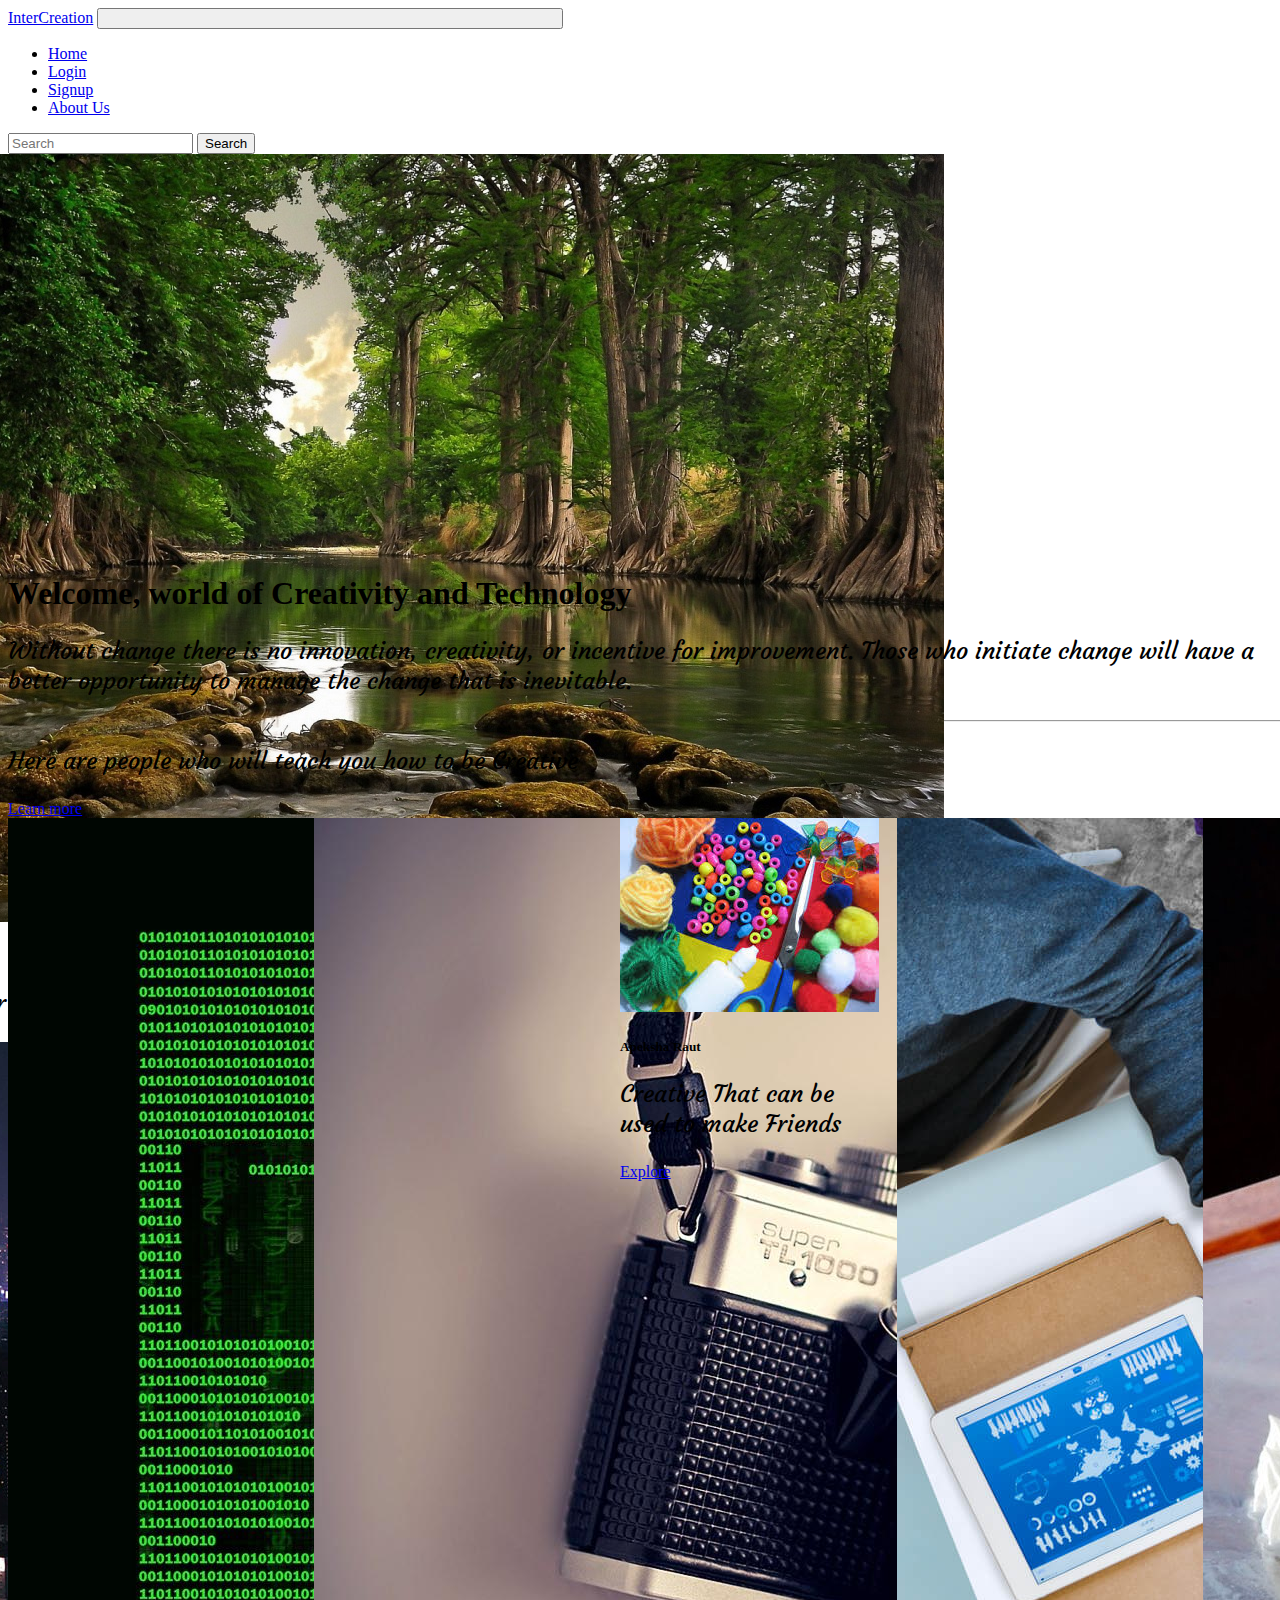
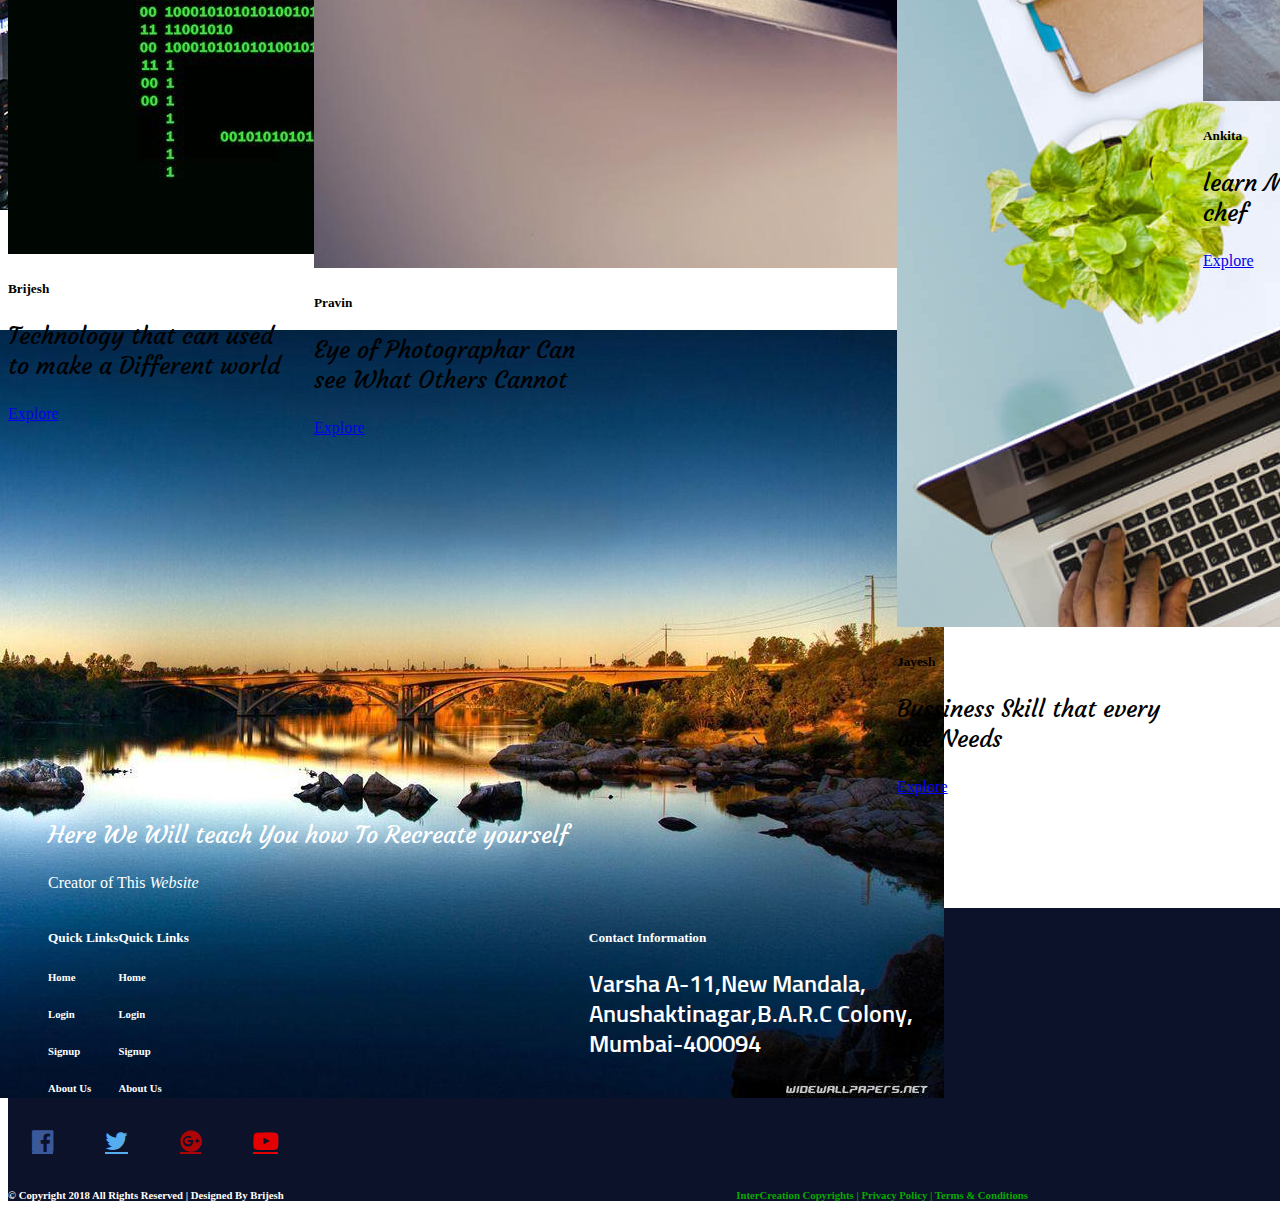
==== index.html @ 2350da5b "img" ====
<!DOCTYPE html>
<html lang="en" dir="ltr">
  <head>
    <title>InterCreation</title>
    <link rel="stylesheet" href="https://stackpath.bootstrapcdn.com/bootstrap/4.1.1/css/bootstrap.min.css" integrity="sha384-WskhaSGFgHYWDcbwN70/dfYBj47jz9qbsMId/iRN3ewGhXQFZCSftd1LZCfmhktB" crossorigin="anonymous">
    <link rel="stylesheet" href="https://cdnjs.cloudflare.com/ajax/libs/font-awesome/4.7.0/css/font-awesome.min.css">
    <link href="https://fonts.googleapis.com/css?family=Sunflower:300" rel="stylesheet">
    <link rel="stylesheet" type="text/css" href="style.css">
    <link rel="stylesheet" type="text/css" href="try.css">
    <link href="https://fonts.googleapis.com/css?family=Courgette" rel="stylesheet"> 
  </head>
  <body>
    <nav class="navbar navbar-expand-lg navbar-dark bg-dark animated slideInRight">
  <a class="navbar-brand" href="index.html">InterCreation</a>
  <button class="navbar-toggler" type="button" data-toggle="collapse" data-target="#navbarSupportedContent" aria-controls="navbarSupportedContent" aria-expanded="false" aria-label="Toggle navigation">
    <span class="navbar-toggler-icon"></span>
  </button>

  <div class="collapse navbar-collapse" id="navbarSupportedContent">
    <ul class="navbar-nav mr-auto">
      <li class="nav-item active">
        <a class="nav-link" href="index.html">Home <span class="sr-only">(current)</span></a>
      </li>
      <li class="nav-item">
        <a class="nav-link" href="login.html">Login</a>
      </li>
      <li class="nav-item">
        <a class="nav-link" href="Signup.html">Signup</a>
      </li>
      <li class="nav-item">
        <a class="nav-link" href="about.html">About Us</a>
      </li>
    </ul>
    <form class="form-inline my-2 my-lg-0">
      <input class="form-control mr-sm-2" type="search" placeholder="Search" aria-label="Search">
      <button class="btn btn-outline-success my-2 my-sm-0" type="submit">Search</button>
    </form>
  </div>
</nav>
<div id="carouselExampleIndicators" class="carousel slide" data-ride="carousel">
  <ol class="carousel-indicators">
    <li data-target="#carouselExampleIndicators" data-slide-to="0" class="active"></li>
    <li data-target="#carouselExampleIndicators" data-slide-to="1"></li>
    <li data-target="#carouselExampleIndicators" data-slide-to="2"></li>
  </ol>
   <div class="carousel-inner">
      <div class="carousel-item active">
        <img class="d-block w-100" src="hi.jpg" alt="First slide" />
        <div class="carousel-caption d-none d-md-block">
          <h5>"Creativity and Inventions"</h5>
          <p>To Live a Creative life We Must lose Fear of of being Wrong</p>
        </div>
      </div>
      <div class="carousel-item">
        <img class="d-block w-100" src="best.jpg" alt="Second slide" />
        <div class="carousel-caption d-none d-md-block">
          <h5>Photography</h5>
          <p>Photography is Beauty of Life Captured</p>
        </div>
      </div>
      <div class="carousel-item">
        <img class="d-block w-100" src="N.jpg" alt="Third slide" />
        <div class="carousel-caption d-none d-md-block">
          <h5>Technology</h5>
          <p>Creativity is intelligence have Fun</p>
        </div>
      </div>
    </div>
  <a class="carousel-control-prev" href="#carouselExampleIndicators" role="button" data-slide="prev">
    <span class="carousel-control-prev-icon" aria-hidden="true"></span>
    <span class="sr-only">Previous</span>
  </a>
  <a class="carousel-control-next" href="#carouselExampleIndicators" role="button" data-slide="next">
    <span class="carousel-control-next-icon" aria-hidden="true"></span>
    <span class="sr-only">Next</span>
  </a>
</div>
<div class="jumbotron animated fadeInUp">
  <h1 class="display-4">Welcome, world of Creativity and Technology</h1>
  <p class="lead">Without change there is no innovation, creativity, or incentive for improvement. Those who initiate change will have a better opportunity to manage the change that is inevitable.</p>
  <hr class="my-4">
  <p>Here are people who will teach you how to be Creative</p>
  <a class="btn btn-primary btn-lg" href="#" role="button">Learn more</a>
</div>
<div class="container">
<div class="card animated zoomIn" style="width: 18rem;">
  <img class="card-img-top" src="hack.jpg" alt="Card image cap">
  <div class="card-body">
    <h5 class="card-title">Brijesh</h5>
    <p class="card-text">Technology that can used to make a Different world</p>
    <a href="#" class="btn btn-primary">Explore</a>
  </div>
</div>
<div class="card animated zoomIn" style="width: 18rem;margin-left: 18px;">
  <img class="card-img-top" src="photo.jpg" alt="Card image cap">
  <div class="card-body">
    <h5 class="card-title">Pravin</h5>
    <p class="card-text">Eye of Photographar Can see What Others Cannot</p>
    <a href="#" class="btn btn-primary">Explore</a>
  </div>
</div>
<div class="card animated zoomIn" style="width: 18rem;margin-left: 18px;">
  <img class="card-img-top" src="carft.jpg" alt="Card image cap">
  <div class="card-body">
    <h5 class="card-title">Apeksha Raut</h5>
    <p class="card-text">Creative That can be used to make Friends</p>
    <a href="#" class="btn btn-primary">Explore</a>
  </div>
</div>
<div class="card animated zoomIn" style="width: 18rem;margin-left: 18px;">
  <img class="card-img-top" src="bus.jpg" alt="Card image cap">
  <div class="card-body">
    <h5 class="card-title">Jayesh</h5>
    <p class="card-text">Bussiness Skill that every one Needs</p>
    <a href="#" class="btn btn-primary">Explore</a>
  </div>
</div>
<div class="card animated zoomIn" style="width: 18rem;margin-left: 18px;">
  <img class="card-img-top" src="cake.jpg" alt="Card image cap">
  <div class="card-body">
    <h5 class="card-title">Ankita</h5>
    <p class="card-text">learn Making With Our chef</p>
    <a href="#" class="btn btn-primary">Explore</a>
  </div>
</div>
</div>
<blockquote class="blockquote text-right">
  <p class="mb-0">Here We Will teach You how To Recreate yourself</p>
  <footer class="blockquote-footer" style="color: white">Creator of This <cite title="Source Title">Website</cite></footer>
</blockquote>
<footer>
<div class="card text-center">
  <div class="bottom">
  <div class="card-body">
    <h5 class="card-title">Quick Links</h5>
    <h6 class="card-text">Home</h6>
    <h6 class="card-text">Login</h6>
    <h6 class="card-text">Signup</h6>
    <h6 class="card-text">About Us</h6>
  </div>
  <div class="card-body" style="padding-right: 400px;">
    <h5 class="card-title">Quick Links</h5>
    <h6 class="card-text">Home</h6>
    <h6 class="card-text">Login</h6>
    <h6 class="card-text">Signup</h6>
    <h6 class="card-text">About Us</h6>
  </div>
  <div class="card-body" style="color: white;">
    <h5 class="card-title">Contact Information</h5>
    <p class="contact" style="font-family: 'Sunflower', sans-serif;">Varsha A-11,New Mandala,<br>Anushaktinagar,B.A.R.C Colony,<br>Mumbai-400094</p>
  </div>
</div>
  <div class="card-footer">
    <a href="#" class="fa fa-facebook-official"></a>
	<a href="#" class="fa fa-twitter"></a>
	<a href="#" class="fa fa-google-plus-official"></a>
	<a href="#" class="fa fa-youtube-play"></a>
	<h6 style="color: white;">&copy; Copyright 2018 All Rights Reserved | Designed By Brijesh <span>InterCreation Copyrights | Privacy Policy | Terms & Conditions</span></h6>
  </div>
</div>
</footer>
    <script src="https://code.jquery.com/jquery-3.3.1.slim.min.js" integrity="sha384-q8i/X+965DzO0rT7abK41JStQIAqVgRVzpbzo5smXKp4YfRvH+8abtTE1Pi6jizo" crossorigin="anonymous"></script>
    <script src="https://cdnjs.cloudflare.com/ajax/libs/popper.js/1.14.3/umd/popper.min.js" integrity="sha384-ZMP7rVo3mIykV+2+9J3UJ46jBk0WLaUAdn689aCwoqbBJiSnjAK/l8WvCWPIPm49" crossorigin="anonymous"></script>
    <script src="https://stackpath.bootstrapcdn.com/bootstrap/4.1.1/js/bootstrap.min.js" integrity="sha384-smHYKdLADwkXOn1EmN1qk/HfnUcbVRZyYmZ4qpPea6sjB/pTJ0euyQp0Mk8ck+5T" crossorigin="anonymous"></script>
  </body>
</html>
---- style.css ----
body{
	background-image: url(back2.jpg);
	background-size: cover;
	height: 100%;
	width: 100%;
	overflow-x: hidden;
}
#navbar{
	transition: 
}
#div{
	display: inline-block;
}
.carousel {
	display: flex;
	justify-content: center;
	width: 1366px;
  	height:400px;
}
@media only screen and (min-width : 1200px) {
  .carousel-caption
  {
    top: 33%;
  }
}
p{
	font-size: 150%;
	font-family: 'Courgette', cursive;
}
.center-block {
  margin: auto;
  display: block;
}
#hole{
	display: flex;
	justify-content: center;
	margin-bottom: 50px;
}
.container{
	display: flex;
  margin-right: 150px;
}

.whole{
	display: flex;
	justify-content: center;
	margin-right: 16px;
	margin-top: 100px;
  	margin-bottom: 30px;
}
blockquote{
	color: white;
	margin-top: 20px;
}
.text-center{
    background-color: #0B122A;
}
.bottom{
    color: white;
    display: flex;
    padding-left: 40px;
}
footer.card-body{
    color: white;
    text-align: left;
}
p.contact{
  font-family: 'Sunflower', sans-serif;
}
.fa{
    padding: 10px 24px;
    font-size: 25px;
    border-radius: 50%;
    transition: all;
}
.fa:hover{
    transform: scale(1.1);
}
.fa-facebook-official {
    color: #3B5998;
    
}
.fa-google-plus-official{
    color: #AD0505;
    
}
.fa-youtube-play{
    color: #E40000;
}

/* Twitter */
.fa-twitter {
    color: #55ACEE;
}
span{
    padding-left: 450px;
    text-align: right;
    color: #08A800;
}
---- try.css ----
@charset "UTF-8";

/*!
 * animate.css -http://daneden.me/animate
 * Version - 3.6.0
 * Licensed under the MIT license - http://opensource.org/licenses/MIT
 *
 * Copyright (c) 2018 Daniel Eden
 */

.animated {
  -webkit-animation-duration: 1s;
  animation-duration: 1s;
  -webkit-animation-fill-mode: both;
  animation-fill-mode: both;
}

.animated.infinite {
  -webkit-animation-iteration-count: infinite;
  animation-iteration-count: infinite;
}

@-webkit-keyframes bounce {
  from,
  20%,
  53%,
  80%,
  to {
    -webkit-animation-timing-function: cubic-bezier(0.215, 0.61, 0.355, 1);
    animation-timing-function: cubic-bezier(0.215, 0.61, 0.355, 1);
    -webkit-transform: translate3d(0, 0, 0);
    transform: translate3d(0, 0, 0);
  }

  40%,
  43% {
    -webkit-animation-timing-function: cubic-bezier(0.755, 0.05, 0.855, 0.06);
    animation-timing-function: cubic-bezier(0.755, 0.05, 0.855, 0.06);
    -webkit-transform: translate3d(0, -30px, 0);
    transform: translate3d(0, -30px, 0);
  }

  70% {
    -webkit-animation-timing-function: cubic-bezier(0.755, 0.05, 0.855, 0.06);
    animation-timing-function: cubic-bezier(0.755, 0.05, 0.855, 0.06);
    -webkit-transform: translate3d(0, -15px, 0);
    transform: translate3d(0, -15px, 0);
  }

  90% {
    -webkit-transform: translate3d(0, -4px, 0);
    transform: translate3d(0, -4px, 0);
  }
}

@keyframes bounce {
  from,
  20%,
  53%,
  80%,
  to {
    -webkit-animation-timing-function: cubic-bezier(0.215, 0.61, 0.355, 1);
    animation-timing-function: cubic-bezier(0.215, 0.61, 0.355, 1);
    -webkit-transform: translate3d(0, 0, 0);
    transform: translate3d(0, 0, 0);
  }

  40%,
  43% {
    -webkit-animation-timing-function: cubic-bezier(0.755, 0.05, 0.855, 0.06);
    animation-timing-function: cubic-bezier(0.755, 0.05, 0.855, 0.06);
    -webkit-transform: translate3d(0, -30px, 0);
    transform: translate3d(0, -30px, 0);
  }

  70% {
    -webkit-animation-timing-function: cubic-bezier(0.755, 0.05, 0.855, 0.06);
    animation-timing-function: cubic-bezier(0.755, 0.05, 0.855, 0.06);
    -webkit-transform: translate3d(0, -15px, 0);
    transform: translate3d(0, -15px, 0);
  }

  90% {
    -webkit-transform: translate3d(0, -4px, 0);
    transform: translate3d(0, -4px, 0);
  }
}

.bounce {
  -webkit-animation-name: bounce;
  animation-name: bounce;
  -webkit-transform-origin: center bottom;
  transform-origin: center bottom;
}

@-webkit-keyframes flash {
  from,
  50%,
  to {
    opacity: 1;
  }

  25%,
  75% {
    opacity: 0;
  }
}

@keyframes flash {
  from,
  50%,
  to {
    opacity: 1;
  }

  25%,
  75% {
    opacity: 0;
  }
}

.flash {
  -webkit-animation-name: flash;
  animation-name: flash;
}

/* originally authored by Nick Pettit - https://github.com/nickpettit/glide */

@-webkit-keyframes pulse {
  from {
    -webkit-transform: scale3d(1, 1, 1);
    transform: scale3d(1, 1, 1);
  }

  50% {
    -webkit-transform: scale3d(1.05, 1.05, 1.05);
    transform: scale3d(1.05, 1.05, 1.05);
  }

  to {
    -webkit-transform: scale3d(1, 1, 1);
    transform: scale3d(1, 1, 1);
  }
}

@keyframes pulse {
  from {
    -webkit-transform: scale3d(1, 1, 1);
    transform: scale3d(1, 1, 1);
  }

  50% {
    -webkit-transform: scale3d(1.05, 1.05, 1.05);
    transform: scale3d(1.05, 1.05, 1.05);
  }

  to {
    -webkit-transform: scale3d(1, 1, 1);
    transform: scale3d(1, 1, 1);
  }
}

.pulse {
  -webkit-animation-name: pulse;
  animation-name: pulse;
}

@-webkit-keyframes rubberBand {
  from {
    -webkit-transform: scale3d(1, 1, 1);
    transform: scale3d(1, 1, 1);
  }

  30% {
    -webkit-transform: scale3d(1.25, 0.75, 1);
    transform: scale3d(1.25, 0.75, 1);
  }

  40% {
    -webkit-transform: scale3d(0.75, 1.25, 1);
    transform: scale3d(0.75, 1.25, 1);
  }

  50% {
    -webkit-transform: scale3d(1.15, 0.85, 1);
    transform: scale3d(1.15, 0.85, 1);
  }

  65% {
    -webkit-transform: scale3d(0.95, 1.05, 1);
    transform: scale3d(0.95, 1.05, 1);
  }

  75% {
    -webkit-transform: scale3d(1.05, 0.95, 1);
    transform: scale3d(1.05, 0.95, 1);
  }

  to {
    -webkit-transform: scale3d(1, 1, 1);
    transform: scale3d(1, 1, 1);
  }
}

@keyframes rubberBand {
  from {
    -webkit-transform: scale3d(1, 1, 1);
    transform: scale3d(1, 1, 1);
  }

  30% {
    -webkit-transform: scale3d(1.25, 0.75, 1);
    transform: scale3d(1.25, 0.75, 1);
  }

  40% {
    -webkit-transform: scale3d(0.75, 1.25, 1);
    transform: scale3d(0.75, 1.25, 1);
  }

  50% {
    -webkit-transform: scale3d(1.15, 0.85, 1);
    transform: scale3d(1.15, 0.85, 1);
  }

  65% {
    -webkit-transform: scale3d(0.95, 1.05, 1);
    transform: scale3d(0.95, 1.05, 1);
  }

  75% {
    -webkit-transform: scale3d(1.05, 0.95, 1);
    transform: scale3d(1.05, 0.95, 1);
  }

  to {
    -webkit-transform: scale3d(1, 1, 1);
    transform: scale3d(1, 1, 1);
  }
}

.rubberBand {
  -webkit-animation-name: rubberBand;
  animation-name: rubberBand;
}

@-webkit-keyframes shake {
  from,
  to {
    -webkit-transform: translate3d(0, 0, 0);
    transform: translate3d(0, 0, 0);
  }

  10%,
  30%,
  50%,
  70%,
  90% {
    -webkit-transform: translate3d(-10px, 0, 0);
    transform: translate3d(-10px, 0, 0);
  }

  20%,
  40%,
  60%,
  80% {
    -webkit-transform: translate3d(10px, 0, 0);
    transform: translate3d(10px, 0, 0);
  }
}

@keyframes shake {
  from,
  to {
    -webkit-transform: translate3d(0, 0, 0);
    transform: translate3d(0, 0, 0);
  }

  10%,
  30%,
  50%,
  70%,
  90% {
    -webkit-transform: translate3d(-10px, 0, 0);
    transform: translate3d(-10px, 0, 0);
  }

  20%,
  40%,
  60%,
  80% {
    -webkit-transform: translate3d(10px, 0, 0);
    transform: translate3d(10px, 0, 0);
  }
}

.shake {
  -webkit-animation-name: shake;
  animation-name: shake;
}

@-webkit-keyframes headShake {
  0% {
    -webkit-transform: translateX(0);
    transform: translateX(0);
  }

  6.5% {
    -webkit-transform: translateX(-6px) rotateY(-9deg);
    transform: translateX(-6px) rotateY(-9deg);
  }

  18.5% {
    -webkit-transform: translateX(5px) rotateY(7deg);
    transform: translateX(5px) rotateY(7deg);
  }

  31.5% {
    -webkit-transform: translateX(-3px) rotateY(-5deg);
    transform: translateX(-3px) rotateY(-5deg);
  }

  43.5% {
    -webkit-transform: translateX(2px) rotateY(3deg);
    transform: translateX(2px) rotateY(3deg);
  }

  50% {
    -webkit-transform: translateX(0);
    transform: translateX(0);
  }
}

@keyframes headShake {
  0% {
    -webkit-transform: translateX(0);
    transform: translateX(0);
  }

  6.5% {
    -webkit-transform: translateX(-6px) rotateY(-9deg);
    transform: translateX(-6px) rotateY(-9deg);
  }

  18.5% {
    -webkit-transform: translateX(5px) rotateY(7deg);
    transform: translateX(5px) rotateY(7deg);
  }

  31.5% {
    -webkit-transform: translateX(-3px) rotateY(-5deg);
    transform: translateX(-3px) rotateY(-5deg);
  }

  43.5% {
    -webkit-transform: translateX(2px) rotateY(3deg);
    transform: translateX(2px) rotateY(3deg);
  }

  50% {
    -webkit-transform: translateX(0);
    transform: translateX(0);
  }
}

.headShake {
  -webkit-animation-timing-function: ease-in-out;
  animation-timing-function: ease-in-out;
  -webkit-animation-name: headShake;
  animation-name: headShake;
}

@-webkit-keyframes swing {
  20% {
    -webkit-transform: rotate3d(0, 0, 1, 15deg);
    transform: rotate3d(0, 0, 1, 15deg);
  }

  40% {
    -webkit-transform: rotate3d(0, 0, 1, -10deg);
    transform: rotate3d(0, 0, 1, -10deg);
  }

  60% {
    -webkit-transform: rotate3d(0, 0, 1, 5deg);
    transform: rotate3d(0, 0, 1, 5deg);
  }

  80% {
    -webkit-transform: rotate3d(0, 0, 1, -5deg);
    transform: rotate3d(0, 0, 1, -5deg);
  }

  to {
    -webkit-transform: rotate3d(0, 0, 1, 0deg);
    transform: rotate3d(0, 0, 1, 0deg);
  }
}

@keyframes swing {
  20% {
    -webkit-transform: rotate3d(0, 0, 1, 15deg);
    transform: rotate3d(0, 0, 1, 15deg);
  }

  40% {
    -webkit-transform: rotate3d(0, 0, 1, -10deg);
    transform: rotate3d(0, 0, 1, -10deg);
  }

  60% {
    -webkit-transform: rotate3d(0, 0, 1, 5deg);
    transform: rotate3d(0, 0, 1, 5deg);
  }

  80% {
    -webkit-transform: rotate3d(0, 0, 1, -5deg);
    transform: rotate3d(0, 0, 1, -5deg);
  }

  to {
    -webkit-transform: rotate3d(0, 0, 1, 0deg);
    transform: rotate3d(0, 0, 1, 0deg);
  }
}

.swing {
  -webkit-transform-origin: top center;
  transform-origin: top center;
  -webkit-animation-name: swing;
  animation-name: swing;
}

@-webkit-keyframes tada {
  from {
    -webkit-transform: scale3d(1, 1, 1);
    transform: scale3d(1, 1, 1);
  }

  10%,
  20% {
    -webkit-transform: scale3d(0.9, 0.9, 0.9) rotate3d(0, 0, 1, -3deg);
    transform: scale3d(0.9, 0.9, 0.9) rotate3d(0, 0, 1, -3deg);
  }

  30%,
  50%,
  70%,
  90% {
    -webkit-transform: scale3d(1.1, 1.1, 1.1) rotate3d(0, 0, 1, 3deg);
    transform: scale3d(1.1, 1.1, 1.1) rotate3d(0, 0, 1, 3deg);
  }

  40%,
  60%,
  80% {
    -webkit-transform: scale3d(1.1, 1.1, 1.1) rotate3d(0, 0, 1, -3deg);
    transform: scale3d(1.1, 1.1, 1.1) rotate3d(0, 0, 1, -3deg);
  }

  to {
    -webkit-transform: scale3d(1, 1, 1);
    transform: scale3d(1, 1, 1);
  }
}

@keyframes tada {
  from {
    -webkit-transform: scale3d(1, 1, 1);
    transform: scale3d(1, 1, 1);
  }

  10%,
  20% {
    -webkit-transform: scale3d(0.9, 0.9, 0.9) rotate3d(0, 0, 1, -3deg);
    transform: scale3d(0.9, 0.9, 0.9) rotate3d(0, 0, 1, -3deg);
  }

  30%,
  50%,
  70%,
  90% {
    -webkit-transform: scale3d(1.1, 1.1, 1.1) rotate3d(0, 0, 1, 3deg);
    transform: scale3d(1.1, 1.1, 1.1) rotate3d(0, 0, 1, 3deg);
  }

  40%,
  60%,
  80% {
    -webkit-transform: scale3d(1.1, 1.1, 1.1) rotate3d(0, 0, 1, -3deg);
    transform: scale3d(1.1, 1.1, 1.1) rotate3d(0, 0, 1, -3deg);
  }

  to {
    -webkit-transform: scale3d(1, 1, 1);
    transform: scale3d(1, 1, 1);
  }
}

.tada {
  -webkit-animation-name: tada;
  animation-name: tada;
}

/* originally authored by Nick Pettit - https://github.com/nickpettit/glide */

@-webkit-keyframes wobble {
  from {
    -webkit-transform: translate3d(0, 0, 0);
    transform: translate3d(0, 0, 0);
  }

  15% {
    -webkit-transform: translate3d(-25%, 0, 0) rotate3d(0, 0, 1, -5deg);
    transform: translate3d(-25%, 0, 0) rotate3d(0, 0, 1, -5deg);
  }

  30% {
    -webkit-transform: translate3d(20%, 0, 0) rotate3d(0, 0, 1, 3deg);
    transform: translate3d(20%, 0, 0) rotate3d(0, 0, 1, 3deg);
  }

  45% {
    -webkit-transform: translate3d(-15%, 0, 0) rotate3d(0, 0, 1, -3deg);
    transform: translate3d(-15%, 0, 0) rotate3d(0, 0, 1, -3deg);
  }

  60% {
    -webkit-transform: translate3d(10%, 0, 0) rotate3d(0, 0, 1, 2deg);
    transform: translate3d(10%, 0, 0) rotate3d(0, 0, 1, 2deg);
  }

  75% {
    -webkit-transform: translate3d(-5%, 0, 0) rotate3d(0, 0, 1, -1deg);
    transform: translate3d(-5%, 0, 0) rotate3d(0, 0, 1, -1deg);
  }

  to {
    -webkit-transform: translate3d(0, 0, 0);
    transform: translate3d(0, 0, 0);
  }
}

@keyframes wobble {
  from {
    -webkit-transform: translate3d(0, 0, 0);
    transform: translate3d(0, 0, 0);
  }

  15% {
    -webkit-transform: translate3d(-25%, 0, 0) rotate3d(0, 0, 1, -5deg);
    transform: translate3d(-25%, 0, 0) rotate3d(0, 0, 1, -5deg);
  }

  30% {
    -webkit-transform: translate3d(20%, 0, 0) rotate3d(0, 0, 1, 3deg);
    transform: translate3d(20%, 0, 0) rotate3d(0, 0, 1, 3deg);
  }

  45% {
    -webkit-transform: translate3d(-15%, 0, 0) rotate3d(0, 0, 1, -3deg);
    transform: translate3d(-15%, 0, 0) rotate3d(0, 0, 1, -3deg);
  }

  60% {
    -webkit-transform: translate3d(10%, 0, 0) rotate3d(0, 0, 1, 2deg);
    transform: translate3d(10%, 0, 0) rotate3d(0, 0, 1, 2deg);
  }

  75% {
    -webkit-transform: translate3d(-5%, 0, 0) rotate3d(0, 0, 1, -1deg);
    transform: translate3d(-5%, 0, 0) rotate3d(0, 0, 1, -1deg);
  }

  to {
    -webkit-transform: translate3d(0, 0, 0);
    transform: translate3d(0, 0, 0);
  }
}

.wobble {
  -webkit-animation-name: wobble;
  animation-name: wobble;
}

@-webkit-keyframes jello {
  from,
  11.1%,
  to {
    -webkit-transform: translate3d(0, 0, 0);
    transform: translate3d(0, 0, 0);
  }

  22.2% {
    -webkit-transform: skewX(-12.5deg) skewY(-12.5deg);
    transform: skewX(-12.5deg) skewY(-12.5deg);
  }

  33.3% {
    -webkit-transform: skewX(6.25deg) skewY(6.25deg);
    transform: skewX(6.25deg) skewY(6.25deg);
  }

  44.4% {
    -webkit-transform: skewX(-3.125deg) skewY(-3.125deg);
    transform: skewX(-3.125deg) skewY(-3.125deg);
  }

  55.5% {
    -webkit-transform: skewX(1.5625deg) skewY(1.5625deg);
    transform: skewX(1.5625deg) skewY(1.5625deg);
  }

  66.6% {
    -webkit-transform: skewX(-0.78125deg) skewY(-0.78125deg);
    transform: skewX(-0.78125deg) skewY(-0.78125deg);
  }

  77.7% {
    -webkit-transform: skewX(0.390625deg) skewY(0.390625deg);
    transform: skewX(0.390625deg) skewY(0.390625deg);
  }

  88.8% {
    -webkit-transform: skewX(-0.1953125deg) skewY(-0.1953125deg);
    transform: skewX(-0.1953125deg) skewY(-0.1953125deg);
  }
}

@keyframes jello {
  from,
  11.1%,
  to {
    -webkit-transform: translate3d(0, 0, 0);
    transform: translate3d(0, 0, 0);
  }

  22.2% {
    -webkit-transform: skewX(-12.5deg) skewY(-12.5deg);
    transform: skewX(-12.5deg) skewY(-12.5deg);
  }

  33.3% {
    -webkit-transform: skewX(6.25deg) skewY(6.25deg);
    transform: skewX(6.25deg) skewY(6.25deg);
  }

  44.4% {
    -webkit-transform: skewX(-3.125deg) skewY(-3.125deg);
    transform: skewX(-3.125deg) skewY(-3.125deg);
  }

  55.5% {
    -webkit-transform: skewX(1.5625deg) skewY(1.5625deg);
    transform: skewX(1.5625deg) skewY(1.5625deg);
  }

  66.6% {
    -webkit-transform: skewX(-0.78125deg) skewY(-0.78125deg);
    transform: skewX(-0.78125deg) skewY(-0.78125deg);
  }

  77.7% {
    -webkit-transform: skewX(0.390625deg) skewY(0.390625deg);
    transform: skewX(0.390625deg) skewY(0.390625deg);
  }

  88.8% {
    -webkit-transform: skewX(-0.1953125deg) skewY(-0.1953125deg);
    transform: skewX(-0.1953125deg) skewY(-0.1953125deg);
  }
}

.jello {
  -webkit-animation-name: jello;
  animation-name: jello;
  -webkit-transform-origin: center;
  transform-origin: center;
}

@-webkit-keyframes bounceIn {
  from,
  20%,
  40%,
  60%,
  80%,
  to {
    -webkit-animation-timing-function: cubic-bezier(0.215, 0.61, 0.355, 1);
    animation-timing-function: cubic-bezier(0.215, 0.61, 0.355, 1);
  }

  0% {
    opacity: 0;
    -webkit-transform: scale3d(0.3, 0.3, 0.3);
    transform: scale3d(0.3, 0.3, 0.3);
  }

  20% {
    -webkit-transform: scale3d(1.1, 1.1, 1.1);
    transform: scale3d(1.1, 1.1, 1.1);
  }

  40% {
    -webkit-transform: scale3d(0.9, 0.9, 0.9);
    transform: scale3d(0.9, 0.9, 0.9);
  }

  60% {
    opacity: 1;
    -webkit-transform: scale3d(1.03, 1.03, 1.03);
    transform: scale3d(1.03, 1.03, 1.03);
  }

  80% {
    -webkit-transform: scale3d(0.97, 0.97, 0.97);
    transform: scale3d(0.97, 0.97, 0.97);
  }

  to {
    opacity: 1;
    -webkit-transform: scale3d(1, 1, 1);
    transform: scale3d(1, 1, 1);
  }
}

@keyframes bounceIn {
  from,
  20%,
  40%,
  60%,
  80%,
  to {
    -webkit-animation-timing-function: cubic-bezier(0.215, 0.61, 0.355, 1);
    animation-timing-function: cubic-bezier(0.215, 0.61, 0.355, 1);
  }

  0% {
    opacity: 0;
    -webkit-transform: scale3d(0.3, 0.3, 0.3);
    transform: scale3d(0.3, 0.3, 0.3);
  }

  20% {
    -webkit-transform: scale3d(1.1, 1.1, 1.1);
    transform: scale3d(1.1, 1.1, 1.1);
  }

  40% {
    -webkit-transform: scale3d(0.9, 0.9, 0.9);
    transform: scale3d(0.9, 0.9, 0.9);
  }

  60% {
    opacity: 1;
    -webkit-transform: scale3d(1.03, 1.03, 1.03);
    transform: scale3d(1.03, 1.03, 1.03);
  }

  80% {
    -webkit-transform: scale3d(0.97, 0.97, 0.97);
    transform: scale3d(0.97, 0.97, 0.97);
  }

  to {
    opacity: 1;
    -webkit-transform: scale3d(1, 1, 1);
    transform: scale3d(1, 1, 1);
  }
}

.bounceIn {
  -webkit-animation-duration: 0.75s;
  animation-duration: 0.75s;
  -webkit-animation-name: bounceIn;
  animation-name: bounceIn;
}

@-webkit-keyframes bounceInDown {
  from,
  60%,
  75%,
  90%,
  to {
    -webkit-animation-timing-function: cubic-bezier(0.215, 0.61, 0.355, 1);
    animation-timing-function: cubic-bezier(0.215, 0.61, 0.355, 1);
  }

  0% {
    opacity: 0;
    -webkit-transform: translate3d(0, -3000px, 0);
    transform: translate3d(0, -3000px, 0);
  }

  60% {
    opacity: 1;
    -webkit-transform: translate3d(0, 25px, 0);
    transform: translate3d(0, 25px, 0);
  }

  75% {
    -webkit-transform: translate3d(0, -10px, 0);
    transform: translate3d(0, -10px, 0);
  }

  90% {
    -webkit-transform: translate3d(0, 5px, 0);
    transform: translate3d(0, 5px, 0);
  }

  to {
    -webkit-transform: translate3d(0, 0, 0);
    transform: translate3d(0, 0, 0);
  }
}

@keyframes bounceInDown {
  from,
  60%,
  75%,
  90%,
  to {
    -webkit-animation-timing-function: cubic-bezier(0.215, 0.61, 0.355, 1);
    animation-timing-function: cubic-bezier(0.215, 0.61, 0.355, 1);
  }

  0% {
    opacity: 0;
    -webkit-transform: translate3d(0, -3000px, 0);
    transform: translate3d(0, -3000px, 0);
  }

  60% {
    opacity: 1;
    -webkit-transform: translate3d(0, 25px, 0);
    transform: translate3d(0, 25px, 0);
  }

  75% {
    -webkit-transform: translate3d(0, -10px, 0);
    transform: translate3d(0, -10px, 0);
  }

  90% {
    -webkit-transform: translate3d(0, 5px, 0);
    transform: translate3d(0, 5px, 0);
  }

  to {
    -webkit-transform: translate3d(0, 0, 0);
    transform: translate3d(0, 0, 0);
  }
}

.bounceInDown {
  -webkit-animation-name: bounceInDown;
  animation-name: bounceInDown;
}

@-webkit-keyframes bounceInLeft {
  from,
  60%,
  75%,
  90%,
  to {
    -webkit-animation-timing-function: cubic-bezier(0.215, 0.61, 0.355, 1);
    animation-timing-function: cubic-bezier(0.215, 0.61, 0.355, 1);
  }

  0% {
    opacity: 0;
    -webkit-transform: translate3d(-3000px, 0, 0);
    transform: translate3d(-3000px, 0, 0);
  }

  60% {
    opacity: 1;
    -webkit-transform: translate3d(25px, 0, 0);
    transform: translate3d(25px, 0, 0);
  }

  75% {
    -webkit-transform: translate3d(-10px, 0, 0);
    transform: translate3d(-10px, 0, 0);
  }

  90% {
    -webkit-transform: translate3d(5px, 0, 0);
    transform: translate3d(5px, 0, 0);
  }

  to {
    -webkit-transform: translate3d(0, 0, 0);
    transform: translate3d(0, 0, 0);
  }
}

@keyframes bounceInLeft {
  from,
  60%,
  75%,
  90%,
  to {
    -webkit-animation-timing-function: cubic-bezier(0.215, 0.61, 0.355, 1);
    animation-timing-function: cubic-bezier(0.215, 0.61, 0.355, 1);
  }

  0% {
    opacity: 0;
    -webkit-transform: translate3d(-3000px, 0, 0);
    transform: translate3d(-3000px, 0, 0);
  }

  60% {
    opacity: 1;
    -webkit-transform: translate3d(25px, 0, 0);
    transform: translate3d(25px, 0, 0);
  }

  75% {
    -webkit-transform: translate3d(-10px, 0, 0);
    transform: translate3d(-10px, 0, 0);
  }

  90% {
    -webkit-transform: translate3d(5px, 0, 0);
    transform: translate3d(5px, 0, 0);
  }

  to {
    -webkit-transform: translate3d(0, 0, 0);
    transform: translate3d(0, 0, 0);
  }
}

.bounceInLeft {
  -webkit-animation-name: bounceInLeft;
  animation-name: bounceInLeft;
}

@-webkit-keyframes bounceInRight {
  from,
  60%,
  75%,
  90%,
  to {
    -webkit-animation-timing-function: cubic-bezier(0.215, 0.61, 0.355, 1);
    animation-timing-function: cubic-bezier(0.215, 0.61, 0.355, 1);
  }

  from {
    opacity: 0;
    -webkit-transform: translate3d(3000px, 0, 0);
    transform: translate3d(3000px, 0, 0);
  }

  60% {
    opacity: 1;
    -webkit-transform: translate3d(-25px, 0, 0);
    transform: translate3d(-25px, 0, 0);
  }

  75% {
    -webkit-transform: translate3d(10px, 0, 0);
    transform: translate3d(10px, 0, 0);
  }

  90% {
    -webkit-transform: translate3d(-5px, 0, 0);
    transform: translate3d(-5px, 0, 0);
  }

  to {
    -webkit-transform: translate3d(0, 0, 0);
    transform: translate3d(0, 0, 0);
  }
}

@keyframes bounceInRight {
  from,
  60%,
  75%,
  90%,
  to {
    -webkit-animation-timing-function: cubic-bezier(0.215, 0.61, 0.355, 1);
    animation-timing-function: cubic-bezier(0.215, 0.61, 0.355, 1);
  }

  from {
    opacity: 0;
    -webkit-transform: translate3d(3000px, 0, 0);
    transform: translate3d(3000px, 0, 0);
  }

  60% {
    opacity: 1;
    -webkit-transform: translate3d(-25px, 0, 0);
    transform: translate3d(-25px, 0, 0);
  }

  75% {
    -webkit-transform: translate3d(10px, 0, 0);
    transform: translate3d(10px, 0, 0);
  }

  90% {
    -webkit-transform: translate3d(-5px, 0, 0);
    transform: translate3d(-5px, 0, 0);
  }

  to {
    -webkit-transform: translate3d(0, 0, 0);
    transform: translate3d(0, 0, 0);
  }
}

.bounceInRight {
  -webkit-animation-name: bounceInRight;
  animation-name: bounceInRight;
}

@-webkit-keyframes bounceInUp {
  from,
  60%,
  75%,
  90%,
  to {
    -webkit-animation-timing-function: cubic-bezier(0.215, 0.61, 0.355, 1);
    animation-timing-function: cubic-bezier(0.215, 0.61, 0.355, 1);
  }

  from {
    opacity: 0;
    -webkit-transform: translate3d(0, 3000px, 0);
    transform: translate3d(0, 3000px, 0);
  }

  60% {
    opacity: 1;
    -webkit-transform: translate3d(0, -20px, 0);
    transform: translate3d(0, -20px, 0);
  }

  75% {
    -webkit-transform: translate3d(0, 10px, 0);
    transform: translate3d(0, 10px, 0);
  }

  90% {
    -webkit-transform: translate3d(0, -5px, 0);
    transform: translate3d(0, -5px, 0);
  }

  to {
    -webkit-transform: translate3d(0, 0, 0);
    transform: translate3d(0, 0, 0);
  }
}

@keyframes bounceInUp {
  from,
  60%,
  75%,
  90%,
  to {
    -webkit-animation-timing-function: cubic-bezier(0.215, 0.61, 0.355, 1);
    animation-timing-function: cubic-bezier(0.215, 0.61, 0.355, 1);
  }

  from {
    opacity: 0;
    -webkit-transform: translate3d(0, 3000px, 0);
    transform: translate3d(0, 3000px, 0);
  }

  60% {
    opacity: 1;
    -webkit-transform: translate3d(0, -20px, 0);
    transform: translate3d(0, -20px, 0);
  }

  75% {
    -webkit-transform: translate3d(0, 10px, 0);
    transform: translate3d(0, 10px, 0);
  }

  90% {
    -webkit-transform: translate3d(0, -5px, 0);
    transform: translate3d(0, -5px, 0);
  }

  to {
    -webkit-transform: translate3d(0, 0, 0);
    transform: translate3d(0, 0, 0);
  }
}

.bounceInUp {
  -webkit-animation-name: bounceInUp;
  animation-name: bounceInUp;
}

@-webkit-keyframes bounceOut {
  20% {
    -webkit-transform: scale3d(0.9, 0.9, 0.9);
    transform: scale3d(0.9, 0.9, 0.9);
  }

  50%,
  55% {
    opacity: 1;
    -webkit-transform: scale3d(1.1, 1.1, 1.1);
    transform: scale3d(1.1, 1.1, 1.1);
  }

  to {
    opacity: 0;
    -webkit-transform: scale3d(0.3, 0.3, 0.3);
    transform: scale3d(0.3, 0.3, 0.3);
  }
}

@keyframes bounceOut {
  20% {
    -webkit-transform: scale3d(0.9, 0.9, 0.9);
    transform: scale3d(0.9, 0.9, 0.9);
  }

  50%,
  55% {
    opacity: 1;
    -webkit-transform: scale3d(1.1, 1.1, 1.1);
    transform: scale3d(1.1, 1.1, 1.1);
  }

  to {
    opacity: 0;
    -webkit-transform: scale3d(0.3, 0.3, 0.3);
    transform: scale3d(0.3, 0.3, 0.3);
  }
}

.bounceOut {
  -webkit-animation-duration: 0.75s;
  animation-duration: 0.75s;
  -webkit-animation-name: bounceOut;
  animation-name: bounceOut;
}

@-webkit-keyframes bounceOutDown {
  20% {
    -webkit-transform: translate3d(0, 10px, 0);
    transform: translate3d(0, 10px, 0);
  }

  40%,
  45% {
    opacity: 1;
    -webkit-transform: translate3d(0, -20px, 0);
    transform: translate3d(0, -20px, 0);
  }

  to {
    opacity: 0;
    -webkit-transform: translate3d(0, 2000px, 0);
    transform: translate3d(0, 2000px, 0);
  }
}

@keyframes bounceOutDown {
  20% {
    -webkit-transform: translate3d(0, 10px, 0);
    transform: translate3d(0, 10px, 0);
  }

  40%,
  45% {
    opacity: 1;
    -webkit-transform: translate3d(0, -20px, 0);
    transform: translate3d(0, -20px, 0);
  }

  to {
    opacity: 0;
    -webkit-transform: translate3d(0, 2000px, 0);
    transform: translate3d(0, 2000px, 0);
  }
}

.bounceOutDown {
  -webkit-animation-name: bounceOutDown;
  animation-name: bounceOutDown;
}

@-webkit-keyframes bounceOutLeft {
  20% {
    opacity: 1;
    -webkit-transform: translate3d(20px, 0, 0);
    transform: translate3d(20px, 0, 0);
  }

  to {
    opacity: 0;
    -webkit-transform: translate3d(-2000px, 0, 0);
    transform: translate3d(-2000px, 0, 0);
  }
}

@keyframes bounceOutLeft {
  20% {
    opacity: 1;
    -webkit-transform: translate3d(20px, 0, 0);
    transform: translate3d(20px, 0, 0);
  }

  to {
    opacity: 0;
    -webkit-transform: translate3d(-2000px, 0, 0);
    transform: translate3d(-2000px, 0, 0);
  }
}

.bounceOutLeft {
  -webkit-animation-name: bounceOutLeft;
  animation-name: bounceOutLeft;
}

@-webkit-keyframes bounceOutRight {
  20% {
    opacity: 1;
    -webkit-transform: translate3d(-20px, 0, 0);
    transform: translate3d(-20px, 0, 0);
  }

  to {
    opacity: 0;
    -webkit-transform: translate3d(2000px, 0, 0);
    transform: translate3d(2000px, 0, 0);
  }
}

@keyframes bounceOutRight {
  20% {
    opacity: 1;
    -webkit-transform: translate3d(-20px, 0, 0);
    transform: translate3d(-20px, 0, 0);
  }

  to {
    opacity: 0;
    -webkit-transform: translate3d(2000px, 0, 0);
    transform: translate3d(2000px, 0, 0);
  }
}

.bounceOutRight {
  -webkit-animation-name: bounceOutRight;
  animation-name: bounceOutRight;
}

@-webkit-keyframes bounceOutUp {
  20% {
    -webkit-transform: translate3d(0, -10px, 0);
    transform: translate3d(0, -10px, 0);
  }

  40%,
  45% {
    opacity: 1;
    -webkit-transform: translate3d(0, 20px, 0);
    transform: translate3d(0, 20px, 0);
  }

  to {
    opacity: 0;
    -webkit-transform: translate3d(0, -2000px, 0);
    transform: translate3d(0, -2000px, 0);
  }
}

@keyframes bounceOutUp {
  20% {
    -webkit-transform: translate3d(0, -10px, 0);
    transform: translate3d(0, -10px, 0);
  }

  40%,
  45% {
    opacity: 1;
    -webkit-transform: translate3d(0, 20px, 0);
    transform: translate3d(0, 20px, 0);
  }

  to {
    opacity: 0;
    -webkit-transform: translate3d(0, -2000px, 0);
    transform: translate3d(0, -2000px, 0);
  }
}

.bounceOutUp {
  -webkit-animation-name: bounceOutUp;
  animation-name: bounceOutUp;
}

@-webkit-keyframes fadeIn {
  from {
    opacity: 0;
  }

  to {
    opacity: 1;
  }
}

@keyframes fadeIn {
  from {
    opacity: 0;
  }

  to {
    opacity: 1;
  }
}

.fadeIn {
  -webkit-animation-name: fadeIn;
  animation-name: fadeIn;
}

@-webkit-keyframes fadeInDown {
  from {
    opacity: 0;
    -webkit-transform: translate3d(0, -100%, 0);
    transform: translate3d(0, -100%, 0);
  }

  to {
    opacity: 1;
    -webkit-transform: translate3d(0, 0, 0);
    transform: translate3d(0, 0, 0);
  }
}

@keyframes fadeInDown {
  from {
    opacity: 0;
    -webkit-transform: translate3d(0, -100%, 0);
    transform: translate3d(0, -100%, 0);
  }

  to {
    opacity: 1;
    -webkit-transform: translate3d(0, 0, 0);
    transform: translate3d(0, 0, 0);
  }
}

.fadeInDown {
  -webkit-animation-name: fadeInDown;
  animation-name: fadeInDown;
}

@-webkit-keyframes fadeInDownBig {
  from {
    opacity: 0;
    -webkit-transform: translate3d(0, -2000px, 0);
    transform: translate3d(0, -2000px, 0);
  }

  to {
    opacity: 1;
    -webkit-transform: translate3d(0, 0, 0);
    transform: translate3d(0, 0, 0);
  }
}

@keyframes fadeInDownBig {
  from {
    opacity: 0;
    -webkit-transform: translate3d(0, -2000px, 0);
    transform: translate3d(0, -2000px, 0);
  }

  to {
    opacity: 1;
    -webkit-transform: translate3d(0, 0, 0);
    transform: translate3d(0, 0, 0);
  }
}

.fadeInDownBig {
  -webkit-animation-name: fadeInDownBig;
  animation-name: fadeInDownBig;
}

@-webkit-keyframes fadeInLeft {
  from {
    opacity: 0;
    -webkit-transform: translate3d(-100%, 0, 0);
    transform: translate3d(-100%, 0, 0);
  }

  to {
    opacity: 1;
    -webkit-transform: translate3d(0, 0, 0);
    transform: translate3d(0, 0, 0);
  }
}

@keyframes fadeInLeft {
  from {
    opacity: 0;
    -webkit-transform: translate3d(-100%, 0, 0);
    transform: translate3d(-100%, 0, 0);
  }

  to {
    opacity: 1;
    -webkit-transform: translate3d(0, 0, 0);
    transform: translate3d(0, 0, 0);
  }
}

.fadeInLeft {
  -webkit-animation-name: fadeInLeft;
  animation-name: fadeInLeft;
}

@-webkit-keyframes fadeInLeftBig {
  from {
    opacity: 0;
    -webkit-transform: translate3d(-2000px, 0, 0);
    transform: translate3d(-2000px, 0, 0);
  }

  to {
    opacity: 1;
    -webkit-transform: translate3d(0, 0, 0);
    transform: translate3d(0, 0, 0);
  }
}

@keyframes fadeInLeftBig {
  from {
    opacity: 0;
    -webkit-transform: translate3d(-2000px, 0, 0);
    transform: translate3d(-2000px, 0, 0);
  }

  to {
    opacity: 1;
    -webkit-transform: translate3d(0, 0, 0);
    transform: translate3d(0, 0, 0);
  }
}

.fadeInLeftBig {
  -webkit-animation-name: fadeInLeftBig;
  animation-name: fadeInLeftBig;
}

@-webkit-keyframes fadeInRight {
  from {
    opacity: 0;
    -webkit-transform: translate3d(100%, 0, 0);
    transform: translate3d(100%, 0, 0);
  }

  to {
    opacity: 1;
    -webkit-transform: translate3d(0, 0, 0);
    transform: translate3d(0, 0, 0);
  }
}

@keyframes fadeInRight {
  from {
    opacity: 0;
    -webkit-transform: translate3d(100%, 0, 0);
    transform: translate3d(100%, 0, 0);
  }

  to {
    opacity: 1;
    -webkit-transform: translate3d(0, 0, 0);
    transform: translate3d(0, 0, 0);
  }
}

.fadeInRight {
  -webkit-animation-name: fadeInRight;
  animation-name: fadeInRight;
}

@-webkit-keyframes fadeInRightBig {
  from {
    opacity: 0;
    -webkit-transform: translate3d(2000px, 0, 0);
    transform: translate3d(2000px, 0, 0);
  }

  to {
    opacity: 1;
    -webkit-transform: translate3d(0, 0, 0);
    transform: translate3d(0, 0, 0);
  }
}

@keyframes fadeInRightBig {
  from {
    opacity: 0;
    -webkit-transform: translate3d(2000px, 0, 0);
    transform: translate3d(2000px, 0, 0);
  }

  to {
    opacity: 1;
    -webkit-transform: translate3d(0, 0, 0);
    transform: translate3d(0, 0, 0);
  }
}

.fadeInRightBig {
  -webkit-animation-name: fadeInRightBig;
  animation-name: fadeInRightBig;
}

@-webkit-keyframes fadeInUp {
  from {
    opacity: 0;
    -webkit-transform: translate3d(0, 100%, 0);
    transform: translate3d(0, 100%, 0);
  }

  to {
    opacity: 1;
    -webkit-transform: translate3d(0, 0, 0);
    transform: translate3d(0, 0, 0);
  }
}

@keyframes fadeInUp {
  from {
    opacity: 0;
    -webkit-transform: translate3d(0, 100%, 0);
    transform: translate3d(0, 100%, 0);
  }

  to {
    opacity: 1;
    -webkit-transform: translate3d(0, 0, 0);
    transform: translate3d(0, 0, 0);
  }
}

.fadeInUp {
  -webkit-animation-name: fadeInUp;
  animation-name: fadeInUp;
}

@-webkit-keyframes fadeInUpBig {
  from {
    opacity: 0;
    -webkit-transform: translate3d(0, 2000px, 0);
    transform: translate3d(0, 2000px, 0);
  }

  to {
    opacity: 1;
    -webkit-transform: translate3d(0, 0, 0);
    transform: translate3d(0, 0, 0);
  }
}

@keyframes fadeInUpBig {
  from {
    opacity: 0;
    -webkit-transform: translate3d(0, 2000px, 0);
    transform: translate3d(0, 2000px, 0);
  }

  to {
    opacity: 1;
    -webkit-transform: translate3d(0, 0, 0);
    transform: translate3d(0, 0, 0);
  }
}

.fadeInUpBig {
  -webkit-animation-name: fadeInUpBig;
  animation-name: fadeInUpBig;
}

@-webkit-keyframes fadeOut {
  from {
    opacity: 1;
  }

  to {
    opacity: 0;
  }
}

@keyframes fadeOut {
  from {
    opacity: 1;
  }

  to {
    opacity: 0;
  }
}

.fadeOut {
  -webkit-animation-name: fadeOut;
  animation-name: fadeOut;
}

@-webkit-keyframes fadeOutDown {
  from {
    opacity: 1;
  }

  to {
    opacity: 0;
    -webkit-transform: translate3d(0, 100%, 0);
    transform: translate3d(0, 100%, 0);
  }
}

@keyframes fadeOutDown {
  from {
    opacity: 1;
  }

  to {
    opacity: 0;
    -webkit-transform: translate3d(0, 100%, 0);
    transform: translate3d(0, 100%, 0);
  }
}

.fadeOutDown {
  -webkit-animation-name: fadeOutDown;
  animation-name: fadeOutDown;
}

@-webkit-keyframes fadeOutDownBig {
  from {
    opacity: 1;
  }

  to {
    opacity: 0;
    -webkit-transform: translate3d(0, 2000px, 0);
    transform: translate3d(0, 2000px, 0);
  }
}

@keyframes fadeOutDownBig {
  from {
    opacity: 1;
  }

  to {
    opacity: 0;
    -webkit-transform: translate3d(0, 2000px, 0);
    transform: translate3d(0, 2000px, 0);
  }
}

.fadeOutDownBig {
  -webkit-animation-name: fadeOutDownBig;
  animation-name: fadeOutDownBig;
}

@-webkit-keyframes fadeOutLeft {
  from {
    opacity: 1;
  }

  to {
    opacity: 0;
    -webkit-transform: translate3d(-100%, 0, 0);
    transform: translate3d(-100%, 0, 0);
  }
}

@keyframes fadeOutLeft {
  from {
    opacity: 1;
  }

  to {
    opacity: 0;
    -webkit-transform: translate3d(-100%, 0, 0);
    transform: translate3d(-100%, 0, 0);
  }
}

.fadeOutLeft {
  -webkit-animation-name: fadeOutLeft;
  animation-name: fadeOutLeft;
}

@-webkit-keyframes fadeOutLeftBig {
  from {
    opacity: 1;
  }

  to {
    opacity: 0;
    -webkit-transform: translate3d(-2000px, 0, 0);
    transform: translate3d(-2000px, 0, 0);
  }
}

@keyframes fadeOutLeftBig {
  from {
    opacity: 1;
  }

  to {
    opacity: 0;
    -webkit-transform: translate3d(-2000px, 0, 0);
    transform: translate3d(-2000px, 0, 0);
  }
}

.fadeOutLeftBig {
  -webkit-animation-name: fadeOutLeftBig;
  animation-name: fadeOutLeftBig;
}

@-webkit-keyframes fadeOutRight {
  from {
    opacity: 1;
  }

  to {
    opacity: 0;
    -webkit-transform: translate3d(100%, 0, 0);
    transform: translate3d(100%, 0, 0);
  }
}

@keyframes fadeOutRight {
  from {
    opacity: 1;
  }

  to {
    opacity: 0;
    -webkit-transform: translate3d(100%, 0, 0);
    transform: translate3d(100%, 0, 0);
  }
}

.fadeOutRight {
  -webkit-animation-name: fadeOutRight;
  animation-name: fadeOutRight;
}

@-webkit-keyframes fadeOutRightBig {
  from {
    opacity: 1;
  }

  to {
    opacity: 0;
    -webkit-transform: translate3d(2000px, 0, 0);
    transform: translate3d(2000px, 0, 0);
  }
}

@keyframes fadeOutRightBig {
  from {
    opacity: 1;
  }

  to {
    opacity: 0;
    -webkit-transform: translate3d(2000px, 0, 0);
    transform: translate3d(2000px, 0, 0);
  }
}

.fadeOutRightBig {
  -webkit-animation-name: fadeOutRightBig;
  animation-name: fadeOutRightBig;
}

@-webkit-keyframes fadeOutUp {
  from {
    opacity: 1;
  }

  to {
    opacity: 0;
    -webkit-transform: translate3d(0, -100%, 0);
    transform: translate3d(0, -100%, 0);
  }
}

@keyframes fadeOutUp {
  from {
    opacity: 1;
  }

  to {
    opacity: 0;
    -webkit-transform: translate3d(0, -100%, 0);
    transform: translate3d(0, -100%, 0);
  }
}

.fadeOutUp {
  -webkit-animation-name: fadeOutUp;
  animation-name: fadeOutUp;
}

@-webkit-keyframes fadeOutUpBig {
  from {
    opacity: 1;
  }

  to {
    opacity: 0;
    -webkit-transform: translate3d(0, -2000px, 0);
    transform: translate3d(0, -2000px, 0);
  }
}

@keyframes fadeOutUpBig {
  from {
    opacity: 1;
  }

  to {
    opacity: 0;
    -webkit-transform: translate3d(0, -2000px, 0);
    transform: translate3d(0, -2000px, 0);
  }
}

.fadeOutUpBig {
  -webkit-animation-name: fadeOutUpBig;
  animation-name: fadeOutUpBig;
}

@-webkit-keyframes flip {
  from {
    -webkit-transform: perspective(400px) rotate3d(0, 1, 0, -360deg);
    transform: perspective(400px) rotate3d(0, 1, 0, -360deg);
    -webkit-animation-timing-function: ease-out;
    animation-timing-function: ease-out;
  }

  40% {
    -webkit-transform: perspective(400px) translate3d(0, 0, 150px) rotate3d(0, 1, 0, -190deg);
    transform: perspective(400px) translate3d(0, 0, 150px) rotate3d(0, 1, 0, -190deg);
    -webkit-animation-timing-function: ease-out;
    animation-timing-function: ease-out;
  }

  50% {
    -webkit-transform: perspective(400px) translate3d(0, 0, 150px) rotate3d(0, 1, 0, -170deg);
    transform: perspective(400px) translate3d(0, 0, 150px) rotate3d(0, 1, 0, -170deg);
    -webkit-animation-timing-function: ease-in;
    animation-timing-function: ease-in;
  }

  80% {
    -webkit-transform: perspective(400px) scale3d(0.95, 0.95, 0.95);
    transform: perspective(400px) scale3d(0.95, 0.95, 0.95);
    -webkit-animation-timing-function: ease-in;
    animation-timing-function: ease-in;
  }

  to {
    -webkit-transform: perspective(400px);
    transform: perspective(400px);
    -webkit-animation-timing-function: ease-in;
    animation-timing-function: ease-in;
  }
}

@keyframes flip {
  from {
    -webkit-transform: perspective(400px) rotate3d(0, 1, 0, -360deg);
    transform: perspective(400px) rotate3d(0, 1, 0, -360deg);
    -webkit-animation-timing-function: ease-out;
    animation-timing-function: ease-out;
  }

  40% {
    -webkit-transform: perspective(400px) translate3d(0, 0, 150px) rotate3d(0, 1, 0, -190deg);
    transform: perspective(400px) translate3d(0, 0, 150px) rotate3d(0, 1, 0, -190deg);
    -webkit-animation-timing-function: ease-out;
    animation-timing-function: ease-out;
  }

  50% {
    -webkit-transform: perspective(400px) translate3d(0, 0, 150px) rotate3d(0, 1, 0, -170deg);
    transform: perspective(400px) translate3d(0, 0, 150px) rotate3d(0, 1, 0, -170deg);
    -webkit-animation-timing-function: ease-in;
    animation-timing-function: ease-in;
  }

  80% {
    -webkit-transform: perspective(400px) scale3d(0.95, 0.95, 0.95);
    transform: perspective(400px) scale3d(0.95, 0.95, 0.95);
    -webkit-animation-timing-function: ease-in;
    animation-timing-function: ease-in;
  }

  to {
    -webkit-transform: perspective(400px);
    transform: perspective(400px);
    -webkit-animation-timing-function: ease-in;
    animation-timing-function: ease-in;
  }
}

.animated.flip {
  -webkit-backface-visibility: visible;
  backface-visibility: visible;
  -webkit-animation-name: flip;
  animation-name: flip;
}

@-webkit-keyframes flipInX {
  from {
    -webkit-transform: perspective(400px) rotate3d(1, 0, 0, 90deg);
    transform: perspective(400px) rotate3d(1, 0, 0, 90deg);
    -webkit-animation-timing-function: ease-in;
    animation-timing-function: ease-in;
    opacity: 0;
  }

  40% {
    -webkit-transform: perspective(400px) rotate3d(1, 0, 0, -20deg);
    transform: perspective(400px) rotate3d(1, 0, 0, -20deg);
    -webkit-animation-timing-function: ease-in;
    animation-timing-function: ease-in;
  }

  60% {
    -webkit-transform: perspective(400px) rotate3d(1, 0, 0, 10deg);
    transform: perspective(400px) rotate3d(1, 0, 0, 10deg);
    opacity: 1;
  }

  80% {
    -webkit-transform: perspective(400px) rotate3d(1, 0, 0, -5deg);
    transform: perspective(400px) rotate3d(1, 0, 0, -5deg);
  }

  to {
    -webkit-transform: perspective(400px);
    transform: perspective(400px);
  }
}

@keyframes flipInX {
  from {
    -webkit-transform: perspective(400px) rotate3d(1, 0, 0, 90deg);
    transform: perspective(400px) rotate3d(1, 0, 0, 90deg);
    -webkit-animation-timing-function: ease-in;
    animation-timing-function: ease-in;
    opacity: 0;
  }

  40% {
    -webkit-transform: perspective(400px) rotate3d(1, 0, 0, -20deg);
    transform: perspective(400px) rotate3d(1, 0, 0, -20deg);
    -webkit-animation-timing-function: ease-in;
    animation-timing-function: ease-in;
  }

  60% {
    -webkit-transform: perspective(400px) rotate3d(1, 0, 0, 10deg);
    transform: perspective(400px) rotate3d(1, 0, 0, 10deg);
    opacity: 1;
  }

  80% {
    -webkit-transform: perspective(400px) rotate3d(1, 0, 0, -5deg);
    transform: perspective(400px) rotate3d(1, 0, 0, -5deg);
  }

  to {
    -webkit-transform: perspective(400px);
    transform: perspective(400px);
  }
}

.flipInX {
  -webkit-backface-visibility: visible !important;
  backface-visibility: visible !important;
  -webkit-animation-name: flipInX;
  animation-name: flipInX;
}

@-webkit-keyframes flipInY {
  from {
    -webkit-transform: perspective(400px) rotate3d(0, 1, 0, 90deg);
    transform: perspective(400px) rotate3d(0, 1, 0, 90deg);
    -webkit-animation-timing-function: ease-in;
    animation-timing-function: ease-in;
    opacity: 0;
  }

  40% {
    -webkit-transform: perspective(400px) rotate3d(0, 1, 0, -20deg);
    transform: perspective(400px) rotate3d(0, 1, 0, -20deg);
    -webkit-animation-timing-function: ease-in;
    animation-timing-function: ease-in;
  }

  60% {
    -webkit-transform: perspective(400px) rotate3d(0, 1, 0, 10deg);
    transform: perspective(400px) rotate3d(0, 1, 0, 10deg);
    opacity: 1;
  }

  80% {
    -webkit-transform: perspective(400px) rotate3d(0, 1, 0, -5deg);
    transform: perspective(400px) rotate3d(0, 1, 0, -5deg);
  }

  to {
    -webkit-transform: perspective(400px);
    transform: perspective(400px);
  }
}

@keyframes flipInY {
  from {
    -webkit-transform: perspective(400px) rotate3d(0, 1, 0, 90deg);
    transform: perspective(400px) rotate3d(0, 1, 0, 90deg);
    -webkit-animation-timing-function: ease-in;
    animation-timing-function: ease-in;
    opacity: 0;
  }

  40% {
    -webkit-transform: perspective(400px) rotate3d(0, 1, 0, -20deg);
    transform: perspective(400px) rotate3d(0, 1, 0, -20deg);
    -webkit-animation-timing-function: ease-in;
    animation-timing-function: ease-in;
  }

  60% {
    -webkit-transform: perspective(400px) rotate3d(0, 1, 0, 10deg);
    transform: perspective(400px) rotate3d(0, 1, 0, 10deg);
    opacity: 1;
  }

  80% {
    -webkit-transform: perspective(400px) rotate3d(0, 1, 0, -5deg);
    transform: perspective(400px) rotate3d(0, 1, 0, -5deg);
  }

  to {
    -webkit-transform: perspective(400px);
    transform: perspective(400px);
  }
}

.flipInY {
  -webkit-backface-visibility: visible !important;
  backface-visibility: visible !important;
  -webkit-animation-name: flipInY;
  animation-name: flipInY;
}

@-webkit-keyframes flipOutX {
  from {
    -webkit-transform: perspective(400px);
    transform: perspective(400px);
  }

  30% {
    -webkit-transform: perspective(400px) rotate3d(1, 0, 0, -20deg);
    transform: perspective(400px) rotate3d(1, 0, 0, -20deg);
    opacity: 1;
  }

  to {
    -webkit-transform: perspective(400px) rotate3d(1, 0, 0, 90deg);
    transform: perspective(400px) rotate3d(1, 0, 0, 90deg);
    opacity: 0;
  }
}

@keyframes flipOutX {
  from {
    -webkit-transform: perspective(400px);
    transform: perspective(400px);
  }

  30% {
    -webkit-transform: perspective(400px) rotate3d(1, 0, 0, -20deg);
    transform: perspective(400px) rotate3d(1, 0, 0, -20deg);
    opacity: 1;
  }

  to {
    -webkit-transform: perspective(400px) rotate3d(1, 0, 0, 90deg);
    transform: perspective(400px) rotate3d(1, 0, 0, 90deg);
    opacity: 0;
  }
}

.flipOutX {
  -webkit-animation-duration: 0.75s;
  animation-duration: 0.75s;
  -webkit-animation-name: flipOutX;
  animation-name: flipOutX;
  -webkit-backface-visibility: visible !important;
  backface-visibility: visible !important;
}

@-webkit-keyframes flipOutY {
  from {
    -webkit-transform: perspective(400px);
    transform: perspective(400px);
  }

  30% {
    -webkit-transform: perspective(400px) rotate3d(0, 1, 0, -15deg);
    transform: perspective(400px) rotate3d(0, 1, 0, -15deg);
    opacity: 1;
  }

  to {
    -webkit-transform: perspective(400px) rotate3d(0, 1, 0, 90deg);
    transform: perspective(400px) rotate3d(0, 1, 0, 90deg);
    opacity: 0;
  }
}

@keyframes flipOutY {
  from {
    -webkit-transform: perspective(400px);
    transform: perspective(400px);
  }

  30% {
    -webkit-transform: perspective(400px) rotate3d(0, 1, 0, -15deg);
    transform: perspective(400px) rotate3d(0, 1, 0, -15deg);
    opacity: 1;
  }

  to {
    -webkit-transform: perspective(400px) rotate3d(0, 1, 0, 90deg);
    transform: perspective(400px) rotate3d(0, 1, 0, 90deg);
    opacity: 0;
  }
}

.flipOutY {
  -webkit-animation-duration: 0.75s;
  animation-duration: 0.75s;
  -webkit-backface-visibility: visible !important;
  backface-visibility: visible !important;
  -webkit-animation-name: flipOutY;
  animation-name: flipOutY;
}

@-webkit-keyframes lightSpeedIn {
  from {
    -webkit-transform: translate3d(100%, 0, 0) skewX(-30deg);
    transform: translate3d(100%, 0, 0) skewX(-30deg);
    opacity: 0;
  }

  60% {
    -webkit-transform: skewX(20deg);
    transform: skewX(20deg);
    opacity: 1;
  }

  80% {
    -webkit-transform: skewX(-5deg);
    transform: skewX(-5deg);
    opacity: 1;
  }

  to {
    -webkit-transform: translate3d(0, 0, 0);
    transform: translate3d(0, 0, 0);
    opacity: 1;
  }
}

@keyframes lightSpeedIn {
  from {
    -webkit-transform: translate3d(100%, 0, 0) skewX(-30deg);
    transform: translate3d(100%, 0, 0) skewX(-30deg);
    opacity: 0;
  }

  60% {
    -webkit-transform: skewX(20deg);
    transform: skewX(20deg);
    opacity: 1;
  }

  80% {
    -webkit-transform: skewX(-5deg);
    transform: skewX(-5deg);
    opacity: 1;
  }

  to {
    -webkit-transform: translate3d(0, 0, 0);
    transform: translate3d(0, 0, 0);
    opacity: 1;
  }
}

.lightSpeedIn {
  -webkit-animation-name: lightSpeedIn;
  animation-name: lightSpeedIn;
  -webkit-animation-timing-function: ease-out;
  animation-timing-function: ease-out;
}

@-webkit-keyframes lightSpeedOut {
  from {
    opacity: 1;
  }

  to {
    -webkit-transform: translate3d(100%, 0, 0) skewX(30deg);
    transform: translate3d(100%, 0, 0) skewX(30deg);
    opacity: 0;
  }
}

@keyframes lightSpeedOut {
  from {
    opacity: 1;
  }

  to {
    -webkit-transform: translate3d(100%, 0, 0) skewX(30deg);
    transform: translate3d(100%, 0, 0) skewX(30deg);
    opacity: 0;
  }
}

.lightSpeedOut {
  -webkit-animation-name: lightSpeedOut;
  animation-name: lightSpeedOut;
  -webkit-animation-timing-function: ease-in;
  animation-timing-function: ease-in;
}

@-webkit-keyframes rotateIn {
  from {
    -webkit-transform-origin: center;
    transform-origin: center;
    -webkit-transform: rotate3d(0, 0, 1, -200deg);
    transform: rotate3d(0, 0, 1, -200deg);
    opacity: 0;
  }

  to {
    -webkit-transform-origin: center;
    transform-origin: center;
    -webkit-transform: translate3d(0, 0, 0);
    transform: translate3d(0, 0, 0);
    opacity: 1;
  }
}

@keyframes rotateIn {
  from {
    -webkit-transform-origin: center;
    transform-origin: center;
    -webkit-transform: rotate3d(0, 0, 1, -200deg);
    transform: rotate3d(0, 0, 1, -200deg);
    opacity: 0;
  }

  to {
    -webkit-transform-origin: center;
    transform-origin: center;
    -webkit-transform: translate3d(0, 0, 0);
    transform: translate3d(0, 0, 0);
    opacity: 1;
  }
}

.rotateIn {
  -webkit-animation-name: rotateIn;
  animation-name: rotateIn;
}

@-webkit-keyframes rotateInDownLeft {
  from {
    -webkit-transform-origin: left bottom;
    transform-origin: left bottom;
    -webkit-transform: rotate3d(0, 0, 1, -45deg);
    transform: rotate3d(0, 0, 1, -45deg);
    opacity: 0;
  }

  to {
    -webkit-transform-origin: left bottom;
    transform-origin: left bottom;
    -webkit-transform: translate3d(0, 0, 0);
    transform: translate3d(0, 0, 0);
    opacity: 1;
  }
}

@keyframes rotateInDownLeft {
  from {
    -webkit-transform-origin: left bottom;
    transform-origin: left bottom;
    -webkit-transform: rotate3d(0, 0, 1, -45deg);
    transform: rotate3d(0, 0, 1, -45deg);
    opacity: 0;
  }

  to {
    -webkit-transform-origin: left bottom;
    transform-origin: left bottom;
    -webkit-transform: translate3d(0, 0, 0);
    transform: translate3d(0, 0, 0);
    opacity: 1;
  }
}

.rotateInDownLeft {
  -webkit-animation-name: rotateInDownLeft;
  animation-name: rotateInDownLeft;
}

@-webkit-keyframes rotateInDownRight {
  from {
    -webkit-transform-origin: right bottom;
    transform-origin: right bottom;
    -webkit-transform: rotate3d(0, 0, 1, 45deg);
    transform: rotate3d(0, 0, 1, 45deg);
    opacity: 0;
  }

  to {
    -webkit-transform-origin: right bottom;
    transform-origin: right bottom;
    -webkit-transform: translate3d(0, 0, 0);
    transform: translate3d(0, 0, 0);
    opacity: 1;
  }
}

@keyframes rotateInDownRight {
  from {
    -webkit-transform-origin: right bottom;
    transform-origin: right bottom;
    -webkit-transform: rotate3d(0, 0, 1, 45deg);
    transform: rotate3d(0, 0, 1, 45deg);
    opacity: 0;
  }

  to {
    -webkit-transform-origin: right bottom;
    transform-origin: right bottom;
    -webkit-transform: translate3d(0, 0, 0);
    transform: translate3d(0, 0, 0);
    opacity: 1;
  }
}

.rotateInDownRight {
  -webkit-animation-name: rotateInDownRight;
  animation-name: rotateInDownRight;
}

@-webkit-keyframes rotateInUpLeft {
  from {
    -webkit-transform-origin: left bottom;
    transform-origin: left bottom;
    -webkit-transform: rotate3d(0, 0, 1, 45deg);
    transform: rotate3d(0, 0, 1, 45deg);
    opacity: 0;
  }

  to {
    -webkit-transform-origin: left bottom;
    transform-origin: left bottom;
    -webkit-transform: translate3d(0, 0, 0);
    transform: translate3d(0, 0, 0);
    opacity: 1;
  }
}

@keyframes rotateInUpLeft {
  from {
    -webkit-transform-origin: left bottom;
    transform-origin: left bottom;
    -webkit-transform: rotate3d(0, 0, 1, 45deg);
    transform: rotate3d(0, 0, 1, 45deg);
    opacity: 0;
  }

  to {
    -webkit-transform-origin: left bottom;
    transform-origin: left bottom;
    -webkit-transform: translate3d(0, 0, 0);
    transform: translate3d(0, 0, 0);
    opacity: 1;
  }
}

.rotateInUpLeft {
  -webkit-animation-name: rotateInUpLeft;
  animation-name: rotateInUpLeft;
}

@-webkit-keyframes rotateInUpRight {
  from {
    -webkit-transform-origin: right bottom;
    transform-origin: right bottom;
    -webkit-transform: rotate3d(0, 0, 1, -90deg);
    transform: rotate3d(0, 0, 1, -90deg);
    opacity: 0;
  }

  to {
    -webkit-transform-origin: right bottom;
    transform-origin: right bottom;
    -webkit-transform: translate3d(0, 0, 0);
    transform: translate3d(0, 0, 0);
    opacity: 1;
  }
}

@keyframes rotateInUpRight {
  from {
    -webkit-transform-origin: right bottom;
    transform-origin: right bottom;
    -webkit-transform: rotate3d(0, 0, 1, -90deg);
    transform: rotate3d(0, 0, 1, -90deg);
    opacity: 0;
  }

  to {
    -webkit-transform-origin: right bottom;
    transform-origin: right bottom;
    -webkit-transform: translate3d(0, 0, 0);
    transform: translate3d(0, 0, 0);
    opacity: 1;
  }
}

.rotateInUpRight {
  -webkit-animation-name: rotateInUpRight;
  animation-name: rotateInUpRight;
}

@-webkit-keyframes rotateOut {
  from {
    -webkit-transform-origin: center;
    transform-origin: center;
    opacity: 1;
  }

  to {
    -webkit-transform-origin: center;
    transform-origin: center;
    -webkit-transform: rotate3d(0, 0, 1, 200deg);
    transform: rotate3d(0, 0, 1, 200deg);
    opacity: 0;
  }
}

@keyframes rotateOut {
  from {
    -webkit-transform-origin: center;
    transform-origin: center;
    opacity: 1;
  }

  to {
    -webkit-transform-origin: center;
    transform-origin: center;
    -webkit-transform: rotate3d(0, 0, 1, 200deg);
    transform: rotate3d(0, 0, 1, 200deg);
    opacity: 0;
  }
}

.rotateOut {
  -webkit-animation-name: rotateOut;
  animation-name: rotateOut;
}

@-webkit-keyframes rotateOutDownLeft {
  from {
    -webkit-transform-origin: left bottom;
    transform-origin: left bottom;
    opacity: 1;
  }

  to {
    -webkit-transform-origin: left bottom;
    transform-origin: left bottom;
    -webkit-transform: rotate3d(0, 0, 1, 45deg);
    transform: rotate3d(0, 0, 1, 45deg);
    opacity: 0;
  }
}

@keyframes rotateOutDownLeft {
  from {
    -webkit-transform-origin: left bottom;
    transform-origin: left bottom;
    opacity: 1;
  }

  to {
    -webkit-transform-origin: left bottom;
    transform-origin: left bottom;
    -webkit-transform: rotate3d(0, 0, 1, 45deg);
    transform: rotate3d(0, 0, 1, 45deg);
    opacity: 0;
  }
}

.rotateOutDownLeft {
  -webkit-animation-name: rotateOutDownLeft;
  animation-name: rotateOutDownLeft;
}

@-webkit-keyframes rotateOutDownRight {
  from {
    -webkit-transform-origin: right bottom;
    transform-origin: right bottom;
    opacity: 1;
  }

  to {
    -webkit-transform-origin: right bottom;
    transform-origin: right bottom;
    -webkit-transform: rotate3d(0, 0, 1, -45deg);
    transform: rotate3d(0, 0, 1, -45deg);
    opacity: 0;
  }
}

@keyframes rotateOutDownRight {
  from {
    -webkit-transform-origin: right bottom;
    transform-origin: right bottom;
    opacity: 1;
  }

  to {
    -webkit-transform-origin: right bottom;
    transform-origin: right bottom;
    -webkit-transform: rotate3d(0, 0, 1, -45deg);
    transform: rotate3d(0, 0, 1, -45deg);
    opacity: 0;
  }
}

.rotateOutDownRight {
  -webkit-animation-name: rotateOutDownRight;
  animation-name: rotateOutDownRight;
}

@-webkit-keyframes rotateOutUpLeft {
  from {
    -webkit-transform-origin: left bottom;
    transform-origin: left bottom;
    opacity: 1;
  }

  to {
    -webkit-transform-origin: left bottom;
    transform-origin: left bottom;
    -webkit-transform: rotate3d(0, 0, 1, -45deg);
    transform: rotate3d(0, 0, 1, -45deg);
    opacity: 0;
  }
}

@keyframes rotateOutUpLeft {
  from {
    -webkit-transform-origin: left bottom;
    transform-origin: left bottom;
    opacity: 1;
  }

  to {
    -webkit-transform-origin: left bottom;
    transform-origin: left bottom;
    -webkit-transform: rotate3d(0, 0, 1, -45deg);
    transform: rotate3d(0, 0, 1, -45deg);
    opacity: 0;
  }
}

.rotateOutUpLeft {
  -webkit-animation-name: rotateOutUpLeft;
  animation-name: rotateOutUpLeft;
}

@-webkit-keyframes rotateOutUpRight {
  from {
    -webkit-transform-origin: right bottom;
    transform-origin: right bottom;
    opacity: 1;
  }

  to {
    -webkit-transform-origin: right bottom;
    transform-origin: right bottom;
    -webkit-transform: rotate3d(0, 0, 1, 90deg);
    transform: rotate3d(0, 0, 1, 90deg);
    opacity: 0;
  }
}

@keyframes rotateOutUpRight {
  from {
    -webkit-transform-origin: right bottom;
    transform-origin: right bottom;
    opacity: 1;
  }

  to {
    -webkit-transform-origin: right bottom;
    transform-origin: right bottom;
    -webkit-transform: rotate3d(0, 0, 1, 90deg);
    transform: rotate3d(0, 0, 1, 90deg);
    opacity: 0;
  }
}

.rotateOutUpRight {
  -webkit-animation-name: rotateOutUpRight;
  animation-name: rotateOutUpRight;
}

@-webkit-keyframes hinge {
  0% {
    -webkit-transform-origin: top left;
    transform-origin: top left;
    -webkit-animation-timing-function: ease-in-out;
    animation-timing-function: ease-in-out;
  }

  20%,
  60% {
    -webkit-transform: rotate3d(0, 0, 1, 80deg);
    transform: rotate3d(0, 0, 1, 80deg);
    -webkit-transform-origin: top left;
    transform-origin: top left;
    -webkit-animation-timing-function: ease-in-out;
    animation-timing-function: ease-in-out;
  }

  40%,
  80% {
    -webkit-transform: rotate3d(0, 0, 1, 60deg);
    transform: rotate3d(0, 0, 1, 60deg);
    -webkit-transform-origin: top left;
    transform-origin: top left;
    -webkit-animation-timing-function: ease-in-out;
    animation-timing-function: ease-in-out;
    opacity: 1;
  }

  to {
    -webkit-transform: translate3d(0, 700px, 0);
    transform: translate3d(0, 700px, 0);
    opacity: 0;
  }
}

@keyframes hinge {
  0% {
    -webkit-transform-origin: top left;
    transform-origin: top left;
    -webkit-animation-timing-function: ease-in-out;
    animation-timing-function: ease-in-out;
  }

  20%,
  60% {
    -webkit-transform: rotate3d(0, 0, 1, 80deg);
    transform: rotate3d(0, 0, 1, 80deg);
    -webkit-transform-origin: top left;
    transform-origin: top left;
    -webkit-animation-timing-function: ease-in-out;
    animation-timing-function: ease-in-out;
  }

  40%,
  80% {
    -webkit-transform: rotate3d(0, 0, 1, 60deg);
    transform: rotate3d(0, 0, 1, 60deg);
    -webkit-transform-origin: top left;
    transform-origin: top left;
    -webkit-animation-timing-function: ease-in-out;
    animation-timing-function: ease-in-out;
    opacity: 1;
  }

  to {
    -webkit-transform: translate3d(0, 700px, 0);
    transform: translate3d(0, 700px, 0);
    opacity: 0;
  }
}

.hinge {
  -webkit-animation-duration: 2s;
  animation-duration: 2s;
  -webkit-animation-name: hinge;
  animation-name: hinge;
}

@-webkit-keyframes jackInTheBox {
  from {
    opacity: 0;
    -webkit-transform: scale(0.1) rotate(30deg);
    transform: scale(0.1) rotate(30deg);
    -webkit-transform-origin: center bottom;
    transform-origin: center bottom;
  }

  50% {
    -webkit-transform: rotate(-10deg);
    transform: rotate(-10deg);
  }

  70% {
    -webkit-transform: rotate(3deg);
    transform: rotate(3deg);
  }

  to {
    opacity: 1;
    -webkit-transform: scale(1);
    transform: scale(1);
  }
}

@keyframes jackInTheBox {
  from {
    opacity: 0;
    -webkit-transform: scale(0.1) rotate(30deg);
    transform: scale(0.1) rotate(30deg);
    -webkit-transform-origin: center bottom;
    transform-origin: center bottom;
  }

  50% {
    -webkit-transform: rotate(-10deg);
    transform: rotate(-10deg);
  }

  70% {
    -webkit-transform: rotate(3deg);
    transform: rotate(3deg);
  }

  to {
    opacity: 1;
    -webkit-transform: scale(1);
    transform: scale(1);
  }
}

.jackInTheBox {
  -webkit-animation-name: jackInTheBox;
  animation-name: jackInTheBox;
}

/* originally authored by Nick Pettit - https://github.com/nickpettit/glide */

@-webkit-keyframes rollIn {
  from {
    opacity: 0;
    -webkit-transform: translate3d(-100%, 0, 0) rotate3d(0, 0, 1, -120deg);
    transform: translate3d(-100%, 0, 0) rotate3d(0, 0, 1, -120deg);
  }

  to {
    opacity: 1;
    -webkit-transform: translate3d(0, 0, 0);
    transform: translate3d(0, 0, 0);
  }
}

@keyframes rollIn {
  from {
    opacity: 0;
    -webkit-transform: translate3d(-100%, 0, 0) rotate3d(0, 0, 1, -120deg);
    transform: translate3d(-100%, 0, 0) rotate3d(0, 0, 1, -120deg);
  }

  to {
    opacity: 1;
    -webkit-transform: translate3d(0, 0, 0);
    transform: translate3d(0, 0, 0);
  }
}

.rollIn {
  -webkit-animation-name: rollIn;
  animation-name: rollIn;
}

/* originally authored by Nick Pettit - https://github.com/nickpettit/glide */

@-webkit-keyframes rollOut {
  from {
    opacity: 1;
  }

  to {
    opacity: 0;
    -webkit-transform: translate3d(100%, 0, 0) rotate3d(0, 0, 1, 120deg);
    transform: translate3d(100%, 0, 0) rotate3d(0, 0, 1, 120deg);
  }
}

@keyframes rollOut {
  from {
    opacity: 1;
  }

  to {
    opacity: 0;
    -webkit-transform: translate3d(100%, 0, 0) rotate3d(0, 0, 1, 120deg);
    transform: translate3d(100%, 0, 0) rotate3d(0, 0, 1, 120deg);
  }
}

.rollOut {
  -webkit-animation-name: rollOut;
  animation-name: rollOut;
}

@-webkit-keyframes zoomIn {
  from {
    opacity: 0;
    -webkit-transform: scale3d(0.3, 0.3, 0.3);
    transform: scale3d(0.3, 0.3, 0.3);
  }

  50% {
    opacity: 1;
  }
}

@keyframes zoomIn {
  from {
    opacity: 0;
    -webkit-transform: scale3d(0.3, 0.3, 0.3);
    transform: scale3d(0.3, 0.3, 0.3);
  }

  50% {
    opacity: 1;
  }
}

.zoomIn {
  -webkit-animation-name: zoomIn;
  animation-name: zoomIn;
}

@-webkit-keyframes zoomInDown {
  from {
    opacity: 0;
    -webkit-transform: scale3d(0.1, 0.1, 0.1) translate3d(0, -1000px, 0);
    transform: scale3d(0.1, 0.1, 0.1) translate3d(0, -1000px, 0);
    -webkit-animation-timing-function: cubic-bezier(0.55, 0.055, 0.675, 0.19);
    animation-timing-function: cubic-bezier(0.55, 0.055, 0.675, 0.19);
  }

  60% {
    opacity: 1;
    -webkit-transform: scale3d(0.475, 0.475, 0.475) translate3d(0, 60px, 0);
    transform: scale3d(0.475, 0.475, 0.475) translate3d(0, 60px, 0);
    -webkit-animation-timing-function: cubic-bezier(0.175, 0.885, 0.32, 1);
    animation-timing-function: cubic-bezier(0.175, 0.885, 0.32, 1);
  }
}

@keyframes zoomInDown {
  from {
    opacity: 0;
    -webkit-transform: scale3d(0.1, 0.1, 0.1) translate3d(0, -1000px, 0);
    transform: scale3d(0.1, 0.1, 0.1) translate3d(0, -1000px, 0);
    -webkit-animation-timing-function: cubic-bezier(0.55, 0.055, 0.675, 0.19);
    animation-timing-function: cubic-bezier(0.55, 0.055, 0.675, 0.19);
  }

  60% {
    opacity: 1;
    -webkit-transform: scale3d(0.475, 0.475, 0.475) translate3d(0, 60px, 0);
    transform: scale3d(0.475, 0.475, 0.475) translate3d(0, 60px, 0);
    -webkit-animation-timing-function: cubic-bezier(0.175, 0.885, 0.32, 1);
    animation-timing-function: cubic-bezier(0.175, 0.885, 0.32, 1);
  }
}

.zoomInDown {
  -webkit-animation-name: zoomInDown;
  animation-name: zoomInDown;
}

@-webkit-keyframes zoomInLeft {
  from {
    opacity: 0;
    -webkit-transform: scale3d(0.1, 0.1, 0.1) translate3d(-1000px, 0, 0);
    transform: scale3d(0.1, 0.1, 0.1) translate3d(-1000px, 0, 0);
    -webkit-animation-timing-function: cubic-bezier(0.55, 0.055, 0.675, 0.19);
    animation-timing-function: cubic-bezier(0.55, 0.055, 0.675, 0.19);
  }

  60% {
    opacity: 1;
    -webkit-transform: scale3d(0.475, 0.475, 0.475) translate3d(10px, 0, 0);
    transform: scale3d(0.475, 0.475, 0.475) translate3d(10px, 0, 0);
    -webkit-animation-timing-function: cubic-bezier(0.175, 0.885, 0.32, 1);
    animation-timing-function: cubic-bezier(0.175, 0.885, 0.32, 1);
  }
}

@keyframes zoomInLeft {
  from {
    opacity: 0;
    -webkit-transform: scale3d(0.1, 0.1, 0.1) translate3d(-1000px, 0, 0);
    transform: scale3d(0.1, 0.1, 0.1) translate3d(-1000px, 0, 0);
    -webkit-animation-timing-function: cubic-bezier(0.55, 0.055, 0.675, 0.19);
    animation-timing-function: cubic-bezier(0.55, 0.055, 0.675, 0.19);
  }

  60% {
    opacity: 1;
    -webkit-transform: scale3d(0.475, 0.475, 0.475) translate3d(10px, 0, 0);
    transform: scale3d(0.475, 0.475, 0.475) translate3d(10px, 0, 0);
    -webkit-animation-timing-function: cubic-bezier(0.175, 0.885, 0.32, 1);
    animation-timing-function: cubic-bezier(0.175, 0.885, 0.32, 1);
  }
}

.zoomInLeft {
  -webkit-animation-name: zoomInLeft;
  animation-name: zoomInLeft;
}

@-webkit-keyframes zoomInRight {
  from {
    opacity: 0;
    -webkit-transform: scale3d(0.1, 0.1, 0.1) translate3d(1000px, 0, 0);
    transform: scale3d(0.1, 0.1, 0.1) translate3d(1000px, 0, 0);
    -webkit-animation-timing-function: cubic-bezier(0.55, 0.055, 0.675, 0.19);
    animation-timing-function: cubic-bezier(0.55, 0.055, 0.675, 0.19);
  }

  60% {
    opacity: 1;
    -webkit-transform: scale3d(0.475, 0.475, 0.475) translate3d(-10px, 0, 0);
    transform: scale3d(0.475, 0.475, 0.475) translate3d(-10px, 0, 0);
    -webkit-animation-timing-function: cubic-bezier(0.175, 0.885, 0.32, 1);
    animation-timing-function: cubic-bezier(0.175, 0.885, 0.32, 1);
  }
}

@keyframes zoomInRight {
  from {
    opacity: 0;
    -webkit-transform: scale3d(0.1, 0.1, 0.1) translate3d(1000px, 0, 0);
    transform: scale3d(0.1, 0.1, 0.1) translate3d(1000px, 0, 0);
    -webkit-animation-timing-function: cubic-bezier(0.55, 0.055, 0.675, 0.19);
    animation-timing-function: cubic-bezier(0.55, 0.055, 0.675, 0.19);
  }

  60% {
    opacity: 1;
    -webkit-transform: scale3d(0.475, 0.475, 0.475) translate3d(-10px, 0, 0);
    transform: scale3d(0.475, 0.475, 0.475) translate3d(-10px, 0, 0);
    -webkit-animation-timing-function: cubic-bezier(0.175, 0.885, 0.32, 1);
    animation-timing-function: cubic-bezier(0.175, 0.885, 0.32, 1);
  }
}

.zoomInRight {
  -webkit-animation-name: zoomInRight;
  animation-name: zoomInRight;
}

@-webkit-keyframes zoomInUp {
  from {
    opacity: 0;
    -webkit-transform: scale3d(0.1, 0.1, 0.1) translate3d(0, 1000px, 0);
    transform: scale3d(0.1, 0.1, 0.1) translate3d(0, 1000px, 0);
    -webkit-animation-timing-function: cubic-bezier(0.55, 0.055, 0.675, 0.19);
    animation-timing-function: cubic-bezier(0.55, 0.055, 0.675, 0.19);
  }

  60% {
    opacity: 1;
    -webkit-transform: scale3d(0.475, 0.475, 0.475) translate3d(0, -60px, 0);
    transform: scale3d(0.475, 0.475, 0.475) translate3d(0, -60px, 0);
    -webkit-animation-timing-function: cubic-bezier(0.175, 0.885, 0.32, 1);
    animation-timing-function: cubic-bezier(0.175, 0.885, 0.32, 1);
  }
}

@keyframes zoomInUp {
  from {
    opacity: 0;
    -webkit-transform: scale3d(0.1, 0.1, 0.1) translate3d(0, 1000px, 0);
    transform: scale3d(0.1, 0.1, 0.1) translate3d(0, 1000px, 0);
    -webkit-animation-timing-function: cubic-bezier(0.55, 0.055, 0.675, 0.19);
    animation-timing-function: cubic-bezier(0.55, 0.055, 0.675, 0.19);
  }

  60% {
    opacity: 1;
    -webkit-transform: scale3d(0.475, 0.475, 0.475) translate3d(0, -60px, 0);
    transform: scale3d(0.475, 0.475, 0.475) translate3d(0, -60px, 0);
    -webkit-animation-timing-function: cubic-bezier(0.175, 0.885, 0.32, 1);
    animation-timing-function: cubic-bezier(0.175, 0.885, 0.32, 1);
  }
}

.zoomInUp {
  -webkit-animation-name: zoomInUp;
  animation-name: zoomInUp;
}

@-webkit-keyframes zoomOut {
  from {
    opacity: 1;
  }

  50% {
    opacity: 0;
    -webkit-transform: scale3d(0.3, 0.3, 0.3);
    transform: scale3d(0.3, 0.3, 0.3);
  }

  to {
    opacity: 0;
  }
}

@keyframes zoomOut {
  from {
    opacity: 1;
  }

  50% {
    opacity: 0;
    -webkit-transform: scale3d(0.3, 0.3, 0.3);
    transform: scale3d(0.3, 0.3, 0.3);
  }

  to {
    opacity: 0;
  }
}

.zoomOut {
  -webkit-animation-name: zoomOut;
  animation-name: zoomOut;
}

@-webkit-keyframes zoomOutDown {
  40% {
    opacity: 1;
    -webkit-transform: scale3d(0.475, 0.475, 0.475) translate3d(0, -60px, 0);
    transform: scale3d(0.475, 0.475, 0.475) translate3d(0, -60px, 0);
    -webkit-animation-timing-function: cubic-bezier(0.55, 0.055, 0.675, 0.19);
    animation-timing-function: cubic-bezier(0.55, 0.055, 0.675, 0.19);
  }

  to {
    opacity: 0;
    -webkit-transform: scale3d(0.1, 0.1, 0.1) translate3d(0, 2000px, 0);
    transform: scale3d(0.1, 0.1, 0.1) translate3d(0, 2000px, 0);
    -webkit-transform-origin: center bottom;
    transform-origin: center bottom;
    -webkit-animation-timing-function: cubic-bezier(0.175, 0.885, 0.32, 1);
    animation-timing-function: cubic-bezier(0.175, 0.885, 0.32, 1);
  }
}

@keyframes zoomOutDown {
  40% {
    opacity: 1;
    -webkit-transform: scale3d(0.475, 0.475, 0.475) translate3d(0, -60px, 0);
    transform: scale3d(0.475, 0.475, 0.475) translate3d(0, -60px, 0);
    -webkit-animation-timing-function: cubic-bezier(0.55, 0.055, 0.675, 0.19);
    animation-timing-function: cubic-bezier(0.55, 0.055, 0.675, 0.19);
  }

  to {
    opacity: 0;
    -webkit-transform: scale3d(0.1, 0.1, 0.1) translate3d(0, 2000px, 0);
    transform: scale3d(0.1, 0.1, 0.1) translate3d(0, 2000px, 0);
    -webkit-transform-origin: center bottom;
    transform-origin: center bottom;
    -webkit-animation-timing-function: cubic-bezier(0.175, 0.885, 0.32, 1);
    animation-timing-function: cubic-bezier(0.175, 0.885, 0.32, 1);
  }
}

.zoomOutDown {
  -webkit-animation-name: zoomOutDown;
  animation-name: zoomOutDown;
}

@-webkit-keyframes zoomOutLeft {
  40% {
    opacity: 1;
    -webkit-transform: scale3d(0.475, 0.475, 0.475) translate3d(42px, 0, 0);
    transform: scale3d(0.475, 0.475, 0.475) translate3d(42px, 0, 0);
  }

  to {
    opacity: 0;
    -webkit-transform: scale(0.1) translate3d(-2000px, 0, 0);
    transform: scale(0.1) translate3d(-2000px, 0, 0);
    -webkit-transform-origin: left center;
    transform-origin: left center;
  }
}

@keyframes zoomOutLeft {
  40% {
    opacity: 1;
    -webkit-transform: scale3d(0.475, 0.475, 0.475) translate3d(42px, 0, 0);
    transform: scale3d(0.475, 0.475, 0.475) translate3d(42px, 0, 0);
  }

  to {
    opacity: 0;
    -webkit-transform: scale(0.1) translate3d(-2000px, 0, 0);
    transform: scale(0.1) translate3d(-2000px, 0, 0);
    -webkit-transform-origin: left center;
    transform-origin: left center;
  }
}

.zoomOutLeft {
  -webkit-animation-name: zoomOutLeft;
  animation-name: zoomOutLeft;
}

@-webkit-keyframes zoomOutRight {
  40% {
    opacity: 1;
    -webkit-transform: scale3d(0.475, 0.475, 0.475) translate3d(-42px, 0, 0);
    transform: scale3d(0.475, 0.475, 0.475) translate3d(-42px, 0, 0);
  }

  to {
    opacity: 0;
    -webkit-transform: scale(0.1) translate3d(2000px, 0, 0);
    transform: scale(0.1) translate3d(2000px, 0, 0);
    -webkit-transform-origin: right center;
    transform-origin: right center;
  }
}

@keyframes zoomOutRight {
  40% {
    opacity: 1;
    -webkit-transform: scale3d(0.475, 0.475, 0.475) translate3d(-42px, 0, 0);
    transform: scale3d(0.475, 0.475, 0.475) translate3d(-42px, 0, 0);
  }

  to {
    opacity: 0;
    -webkit-transform: scale(0.1) translate3d(2000px, 0, 0);
    transform: scale(0.1) translate3d(2000px, 0, 0);
    -webkit-transform-origin: right center;
    transform-origin: right center;
  }
}

.zoomOutRight {
  -webkit-animation-name: zoomOutRight;
  animation-name: zoomOutRight;
}

@-webkit-keyframes zoomOutUp {
  40% {
    opacity: 1;
    -webkit-transform: scale3d(0.475, 0.475, 0.475) translate3d(0, 60px, 0);
    transform: scale3d(0.475, 0.475, 0.475) translate3d(0, 60px, 0);
    -webkit-animation-timing-function: cubic-bezier(0.55, 0.055, 0.675, 0.19);
    animation-timing-function: cubic-bezier(0.55, 0.055, 0.675, 0.19);
  }

  to {
    opacity: 0;
    -webkit-transform: scale3d(0.1, 0.1, 0.1) translate3d(0, -2000px, 0);
    transform: scale3d(0.1, 0.1, 0.1) translate3d(0, -2000px, 0);
    -webkit-transform-origin: center bottom;
    transform-origin: center bottom;
    -webkit-animation-timing-function: cubic-bezier(0.175, 0.885, 0.32, 1);
    animation-timing-function: cubic-bezier(0.175, 0.885, 0.32, 1);
  }
}

@keyframes zoomOutUp {
  40% {
    opacity: 1;
    -webkit-transform: scale3d(0.475, 0.475, 0.475) translate3d(0, 60px, 0);
    transform: scale3d(0.475, 0.475, 0.475) translate3d(0, 60px, 0);
    -webkit-animation-timing-function: cubic-bezier(0.55, 0.055, 0.675, 0.19);
    animation-timing-function: cubic-bezier(0.55, 0.055, 0.675, 0.19);
  }

  to {
    opacity: 0;
    -webkit-transform: scale3d(0.1, 0.1, 0.1) translate3d(0, -2000px, 0);
    transform: scale3d(0.1, 0.1, 0.1) translate3d(0, -2000px, 0);
    -webkit-transform-origin: center bottom;
    transform-origin: center bottom;
    -webkit-animation-timing-function: cubic-bezier(0.175, 0.885, 0.32, 1);
    animation-timing-function: cubic-bezier(0.175, 0.885, 0.32, 1);
  }
}

.zoomOutUp {
  -webkit-animation-name: zoomOutUp;
  animation-name: zoomOutUp;
}

@-webkit-keyframes slideInDown {
  from {
    -webkit-transform: translate3d(0, -100%, 0);
    transform: translate3d(0, -100%, 0);
    visibility: visible;
  }

  to {
    -webkit-transform: translate3d(0, 0, 0);
    transform: translate3d(0, 0, 0);
  }
}

@keyframes slideInDown {
  from {
    -webkit-transform: translate3d(0, -100%, 0);
    transform: translate3d(0, -100%, 0);
    visibility: visible;
  }

  to {
    -webkit-transform: translate3d(0, 0, 0);
    transform: translate3d(0, 0, 0);
  }
}

.slideInDown {
  -webkit-animation-name: slideInDown;
  animation-name: slideInDown;
}

@-webkit-keyframes slideInLeft {
  from {
    -webkit-transform: translate3d(-100%, 0, 0);
    transform: translate3d(-100%, 0, 0);
    visibility: visible;
  }

  to {
    -webkit-transform: translate3d(0, 0, 0);
    transform: translate3d(0, 0, 0);
  }
}

@keyframes slideInLeft {
  from {
    -webkit-transform: translate3d(-100%, 0, 0);
    transform: translate3d(-100%, 0, 0);
    visibility: visible;
  }

  to {
    -webkit-transform: translate3d(0, 0, 0);
    transform: translate3d(0, 0, 0);
  }
}

.slideInLeft {
  -webkit-animation-name: slideInLeft;
  animation-name: slideInLeft;
}

@-webkit-keyframes slideInRight {
  from {
    -webkit-transform: translate3d(100%, 0, 0);
    transform: translate3d(100%, 0, 0);
    visibility: visible;
  }

  to {
    -webkit-transform: translate3d(0, 0, 0);
    transform: translate3d(0, 0, 0);
  }
}

@keyframes slideInRight {
  from {
    -webkit-transform: translate3d(100%, 0, 0);
    transform: translate3d(100%, 0, 0);
    visibility: visible;
  }

  to {
    -webkit-transform: translate3d(0, 0, 0);
    transform: translate3d(0, 0, 0);
  }
}

.slideInRight {
  -webkit-animation-name: slideInRight;
  animation-name: slideInRight;
}

@-webkit-keyframes slideInUp {
  from {
    -webkit-transform: translate3d(0, 100%, 0);
    transform: translate3d(0, 100%, 0);
    visibility: visible;
  }

  to {
    -webkit-transform: translate3d(0, 0, 0);
    transform: translate3d(0, 0, 0);
  }
}

@keyframes slideInUp {
  from {
    -webkit-transform: translate3d(0, 100%, 0);
    transform: translate3d(0, 100%, 0);
    visibility: visible;
  }

  to {
    -webkit-transform: translate3d(0, 0, 0);
    transform: translate3d(0, 0, 0);
  }
}

.slideInUp {
  -webkit-animation-name: slideInUp;
  animation-name: slideInUp;
}

@-webkit-keyframes slideOutDown {
  from {
    -webkit-transform: translate3d(0, 0, 0);
    transform: translate3d(0, 0, 0);
  }

  to {
    visibility: hidden;
    -webkit-transform: translate3d(0, 100%, 0);
    transform: translate3d(0, 100%, 0);
  }
}

@keyframes slideOutDown {
  from {
    -webkit-transform: translate3d(0, 0, 0);
    transform: translate3d(0, 0, 0);
  }

  to {
    visibility: hidden;
    -webkit-transform: translate3d(0, 100%, 0);
    transform: translate3d(0, 100%, 0);
  }
}

.slideOutDown {
  -webkit-animation-name: slideOutDown;
  animation-name: slideOutDown;
}

@-webkit-keyframes slideOutLeft {
  from {
    -webkit-transform: translate3d(0, 0, 0);
    transform: translate3d(0, 0, 0);
  }

  to {
    visibility: hidden;
    -webkit-transform: translate3d(-100%, 0, 0);
    transform: translate3d(-100%, 0, 0);
  }
}

@keyframes slideOutLeft {
  from {
    -webkit-transform: translate3d(0, 0, 0);
    transform: translate3d(0, 0, 0);
  }

  to {
    visibility: hidden;
    -webkit-transform: translate3d(-100%, 0, 0);
    transform: translate3d(-100%, 0, 0);
  }
}

.slideOutLeft {
  -webkit-animation-name: slideOutLeft;
  animation-name: slideOutLeft;
}

@-webkit-keyframes slideOutRight {
  from {
    -webkit-transform: translate3d(0, 0, 0);
    transform: translate3d(0, 0, 0);
  }

  to {
    visibility: hidden;
    -webkit-transform: translate3d(100%, 0, 0);
    transform: translate3d(100%, 0, 0);
  }
}

@keyframes slideOutRight {
  from {
    -webkit-transform: translate3d(0, 0, 0);
    transform: translate3d(0, 0, 0);
  }

  to {
    visibility: hidden;
    -webkit-transform: translate3d(100%, 0, 0);
    transform: translate3d(100%, 0, 0);
  }
}

.slideOutRight {
  -webkit-animation-name: slideOutRight;
  animation-name: slideOutRight;
}

@-webkit-keyframes slideOutUp {
  from {
    -webkit-transform: translate3d(0, 0, 0);
    transform: translate3d(0, 0, 0);
  }

  to {
    visibility: hidden;
    -webkit-transform: translate3d(0, -100%, 0);
    transform: translate3d(0, -100%, 0);
  }
}

@keyframes slideOutUp {
  from {
    -webkit-transform: translate3d(0, 0, 0);
    transform: translate3d(0, 0, 0);
  }

  to {
    visibility: hidden;
    -webkit-transform: translate3d(0, -100%, 0);
    transform: translate3d(0, -100%, 0);
  }
}

.slideOutUp {
  -webkit-animation-name: slideOutUp;
  animation-name: slideOutUp;
}
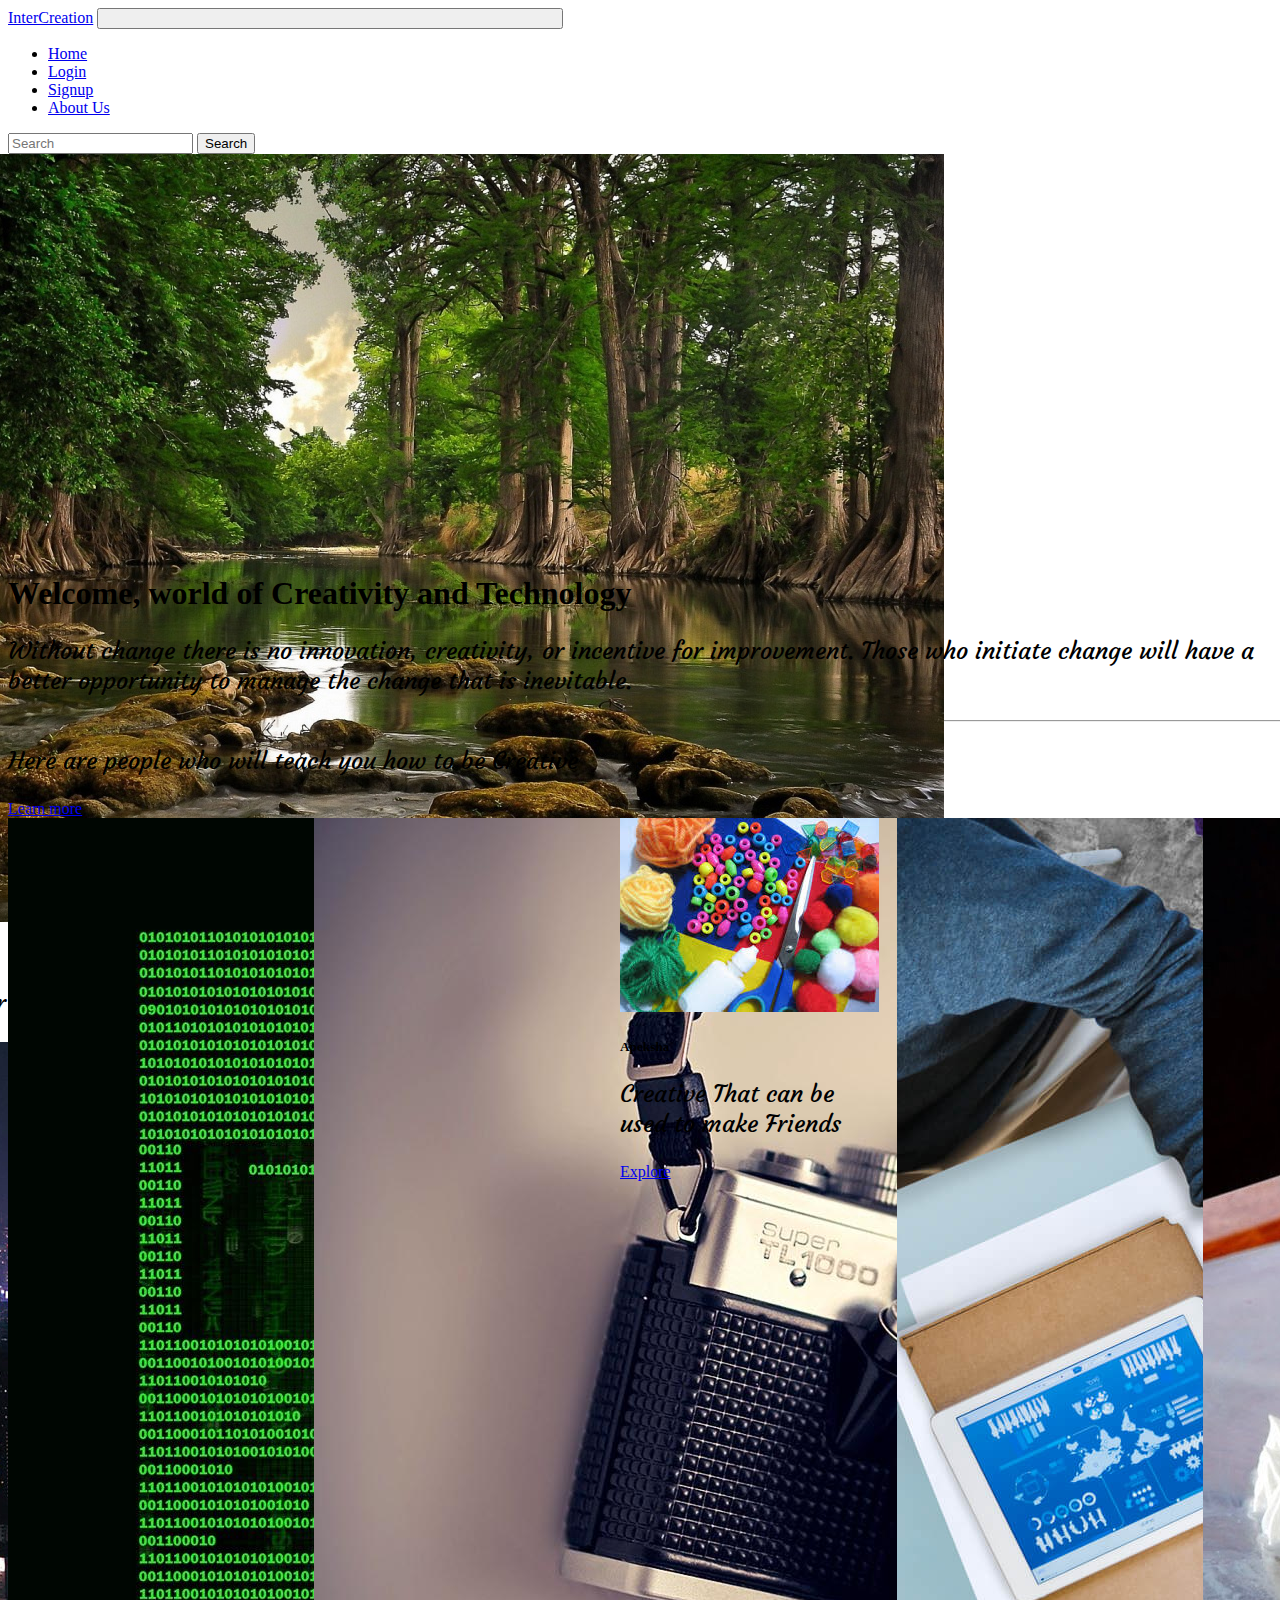
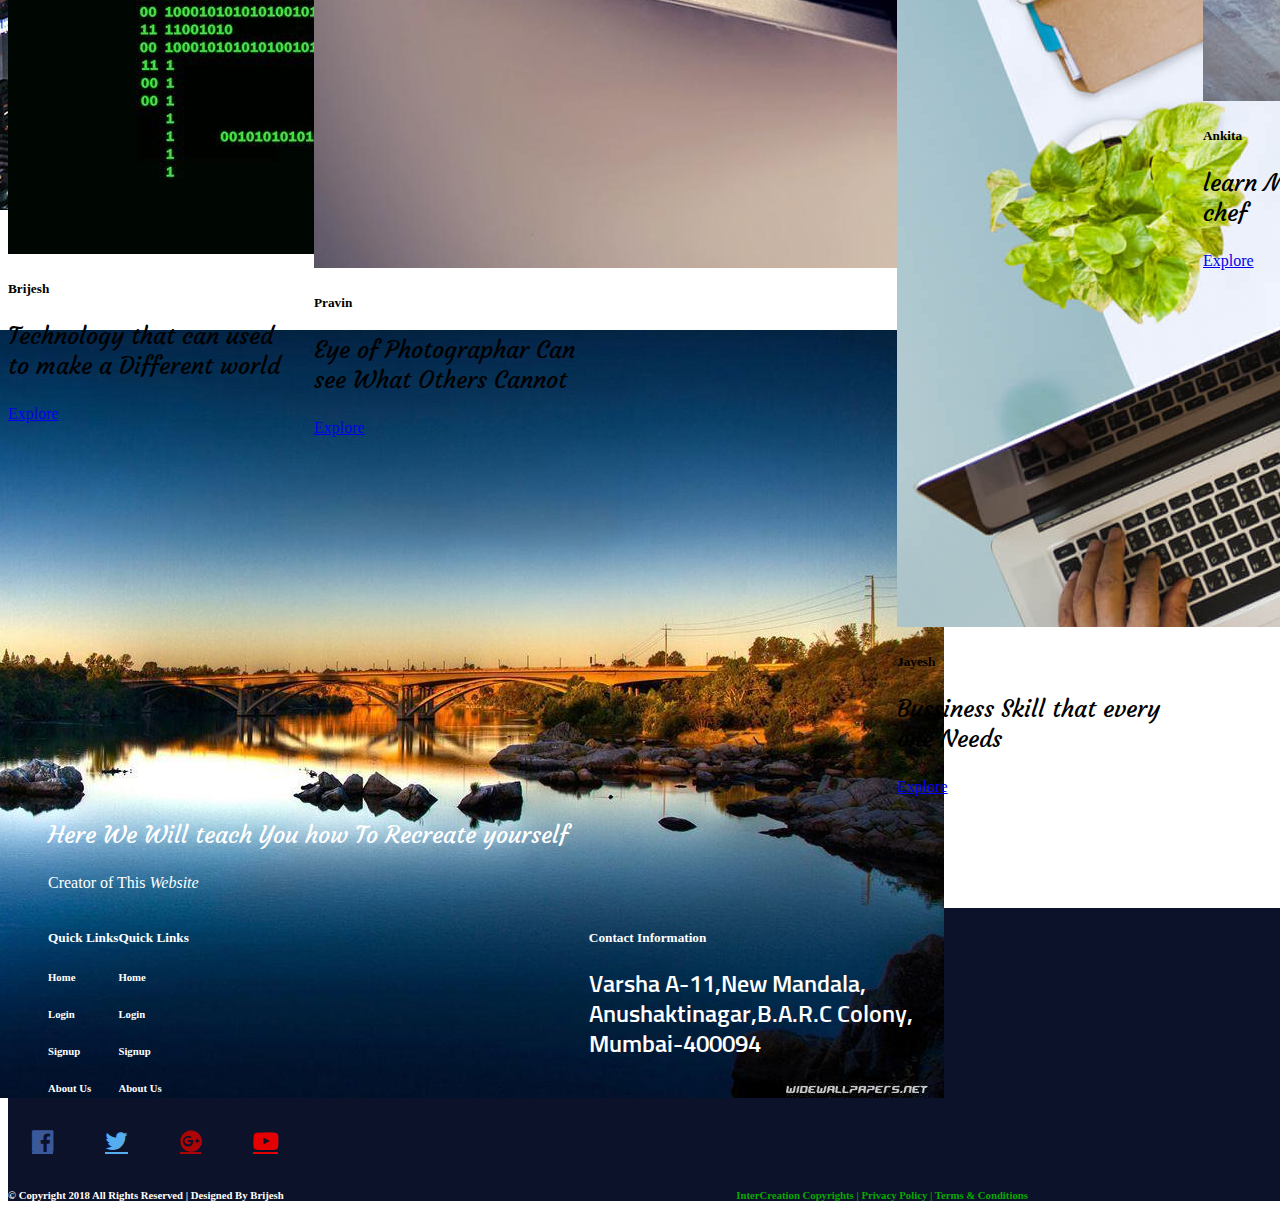
==== commit d3a72b41: "name" ====
--- a/index.html
+++ b/index.html
@@ -102,7 +102,7 @@
 <div class="card animated zoomIn" style="width: 18rem;margin-left: 18px;">
   <img class="card-img-top" src="carft.jpg" alt="Card image cap">
   <div class="card-body">
-    <h5 class="card-title">Apeksha Raut</h5>
+    <h5 class="card-title">Apeksha</h5>
     <p class="card-text">Creative That can be used to make Friends</p>
     <a href="#" class="btn btn-primary">Explore</a>
   </div>
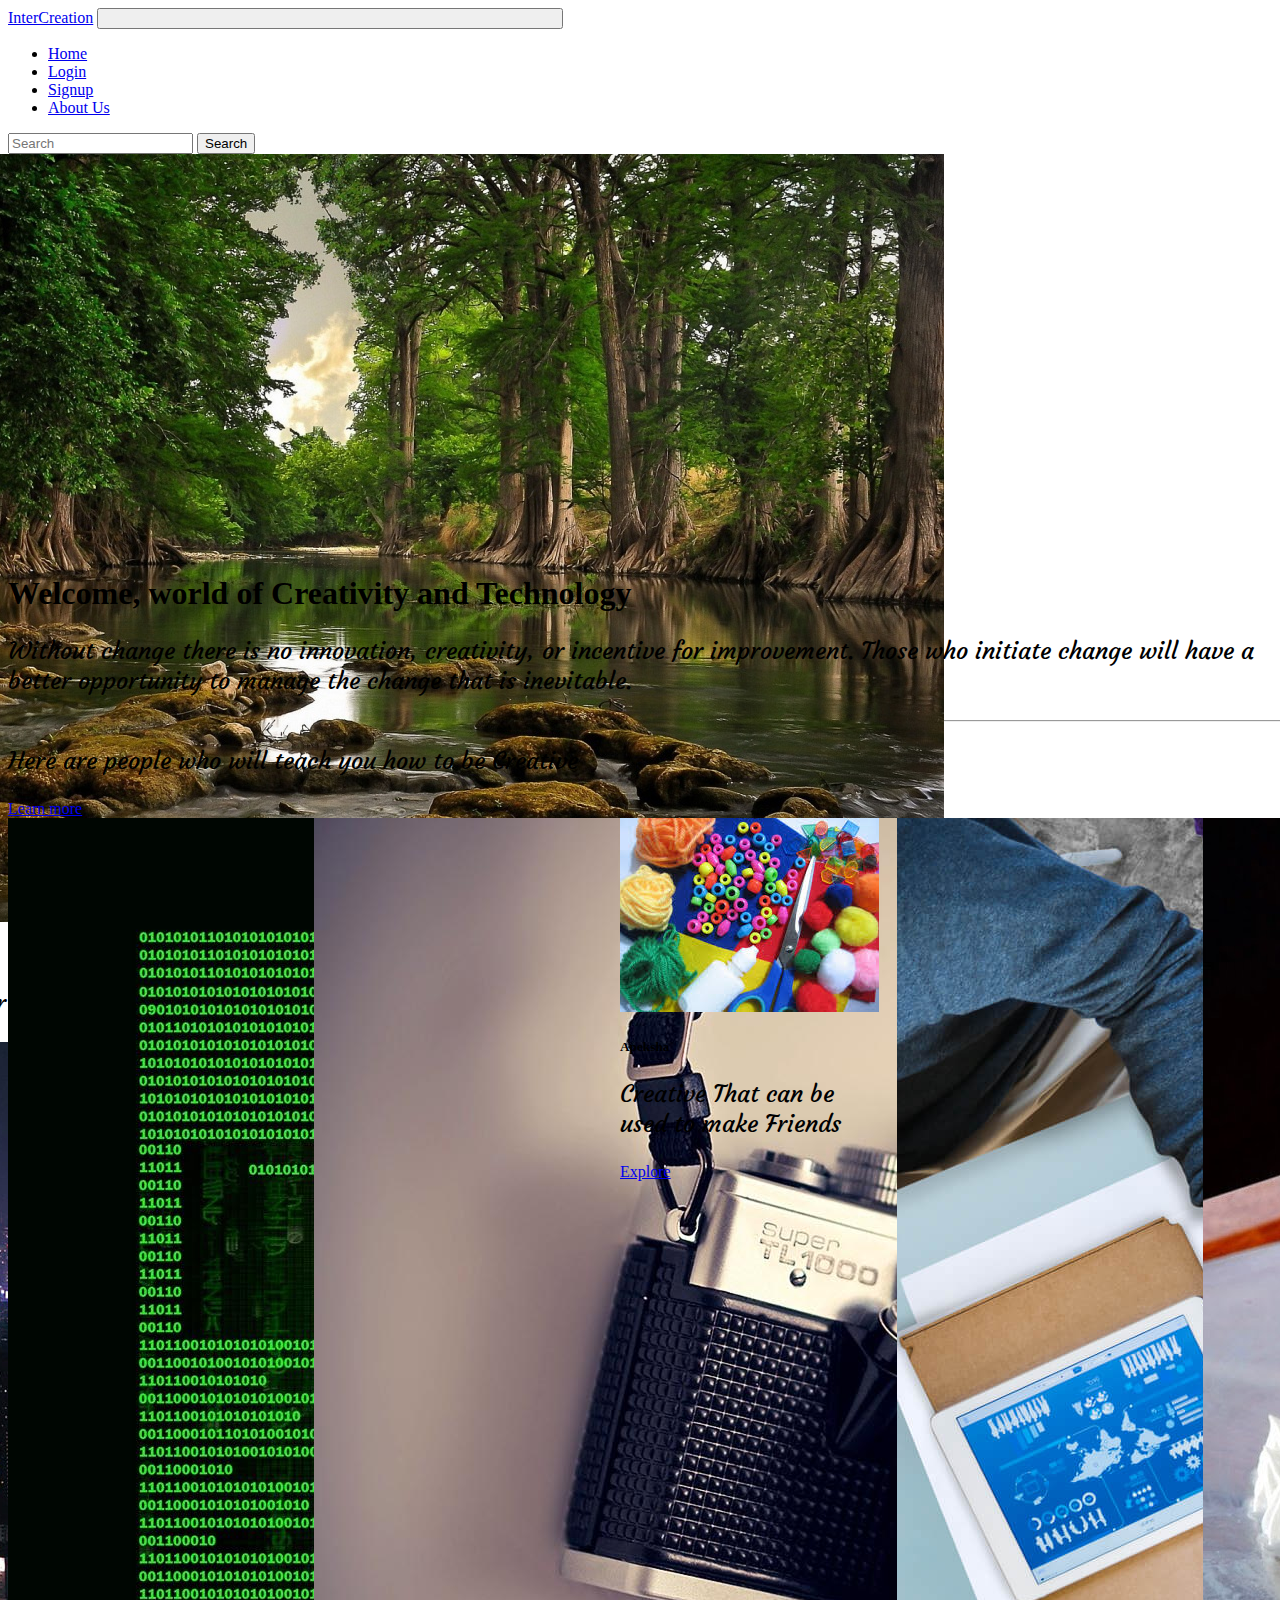
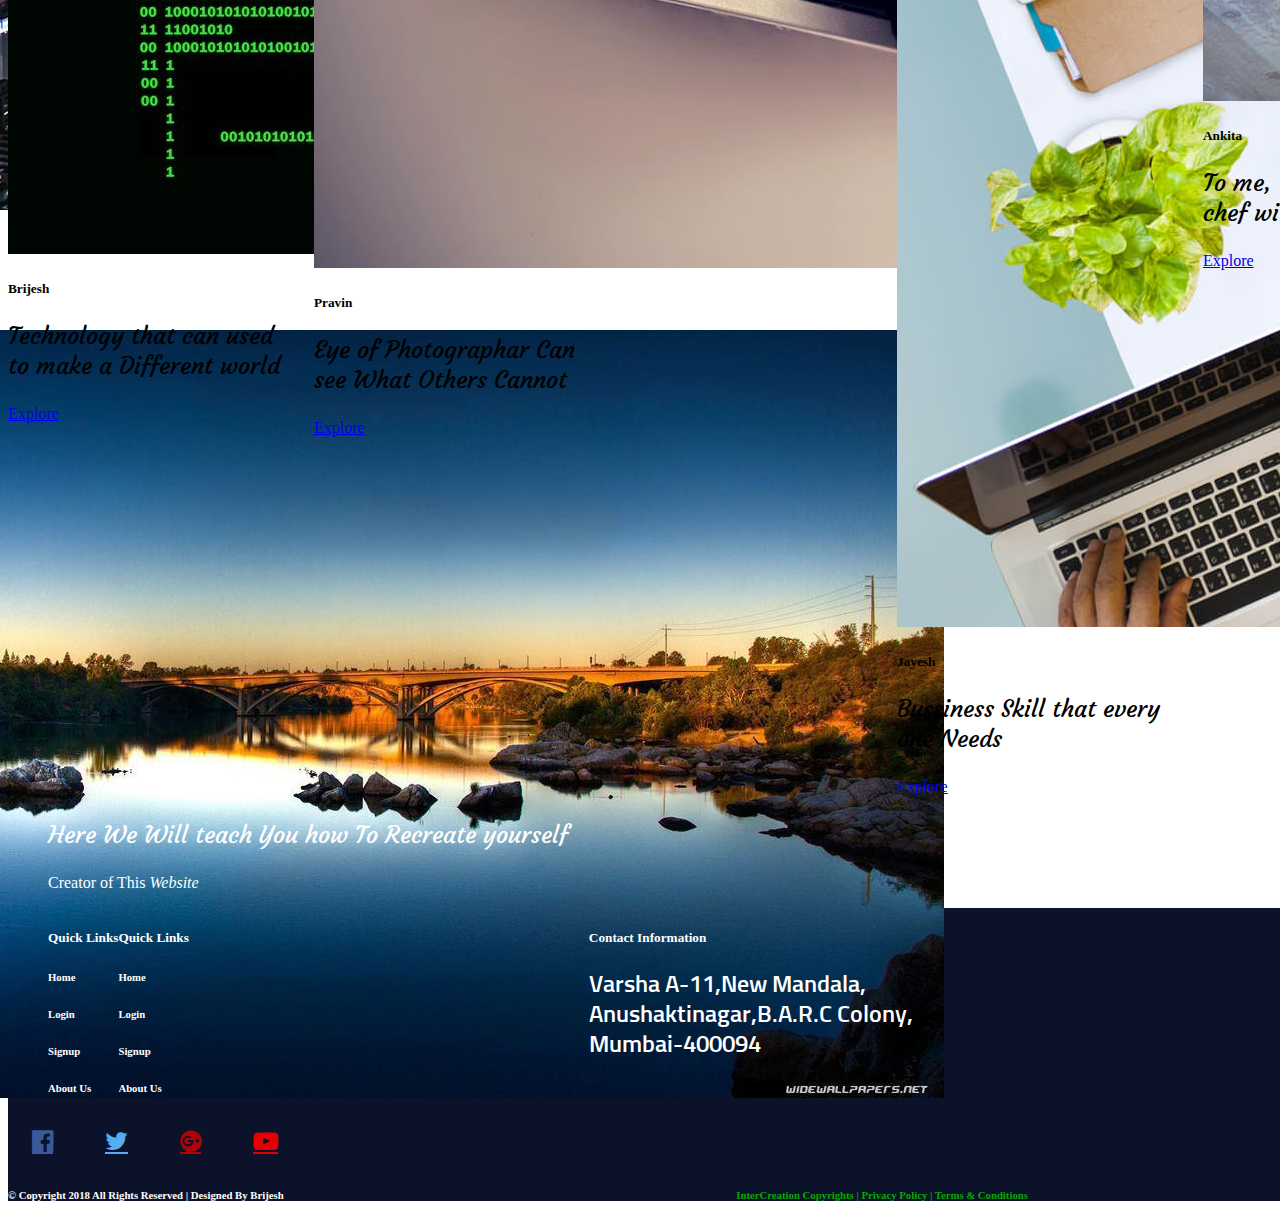
==== commit 4d06e95f: "didi" ====
--- a/index.html
+++ b/index.html
@@ -119,7 +119,7 @@
   <img class="card-img-top" src="cake.jpg" alt="Card image cap">
   <div class="card-body">
     <h5 class="card-title">Ankita</h5>
-    <p class="card-text">learn Making With Our chef</p>
+    <p class="card-text">To me, there's no great chef without a great team</p>
     <a href="#" class="btn btn-primary">Explore</a>
   </div>
 </div>
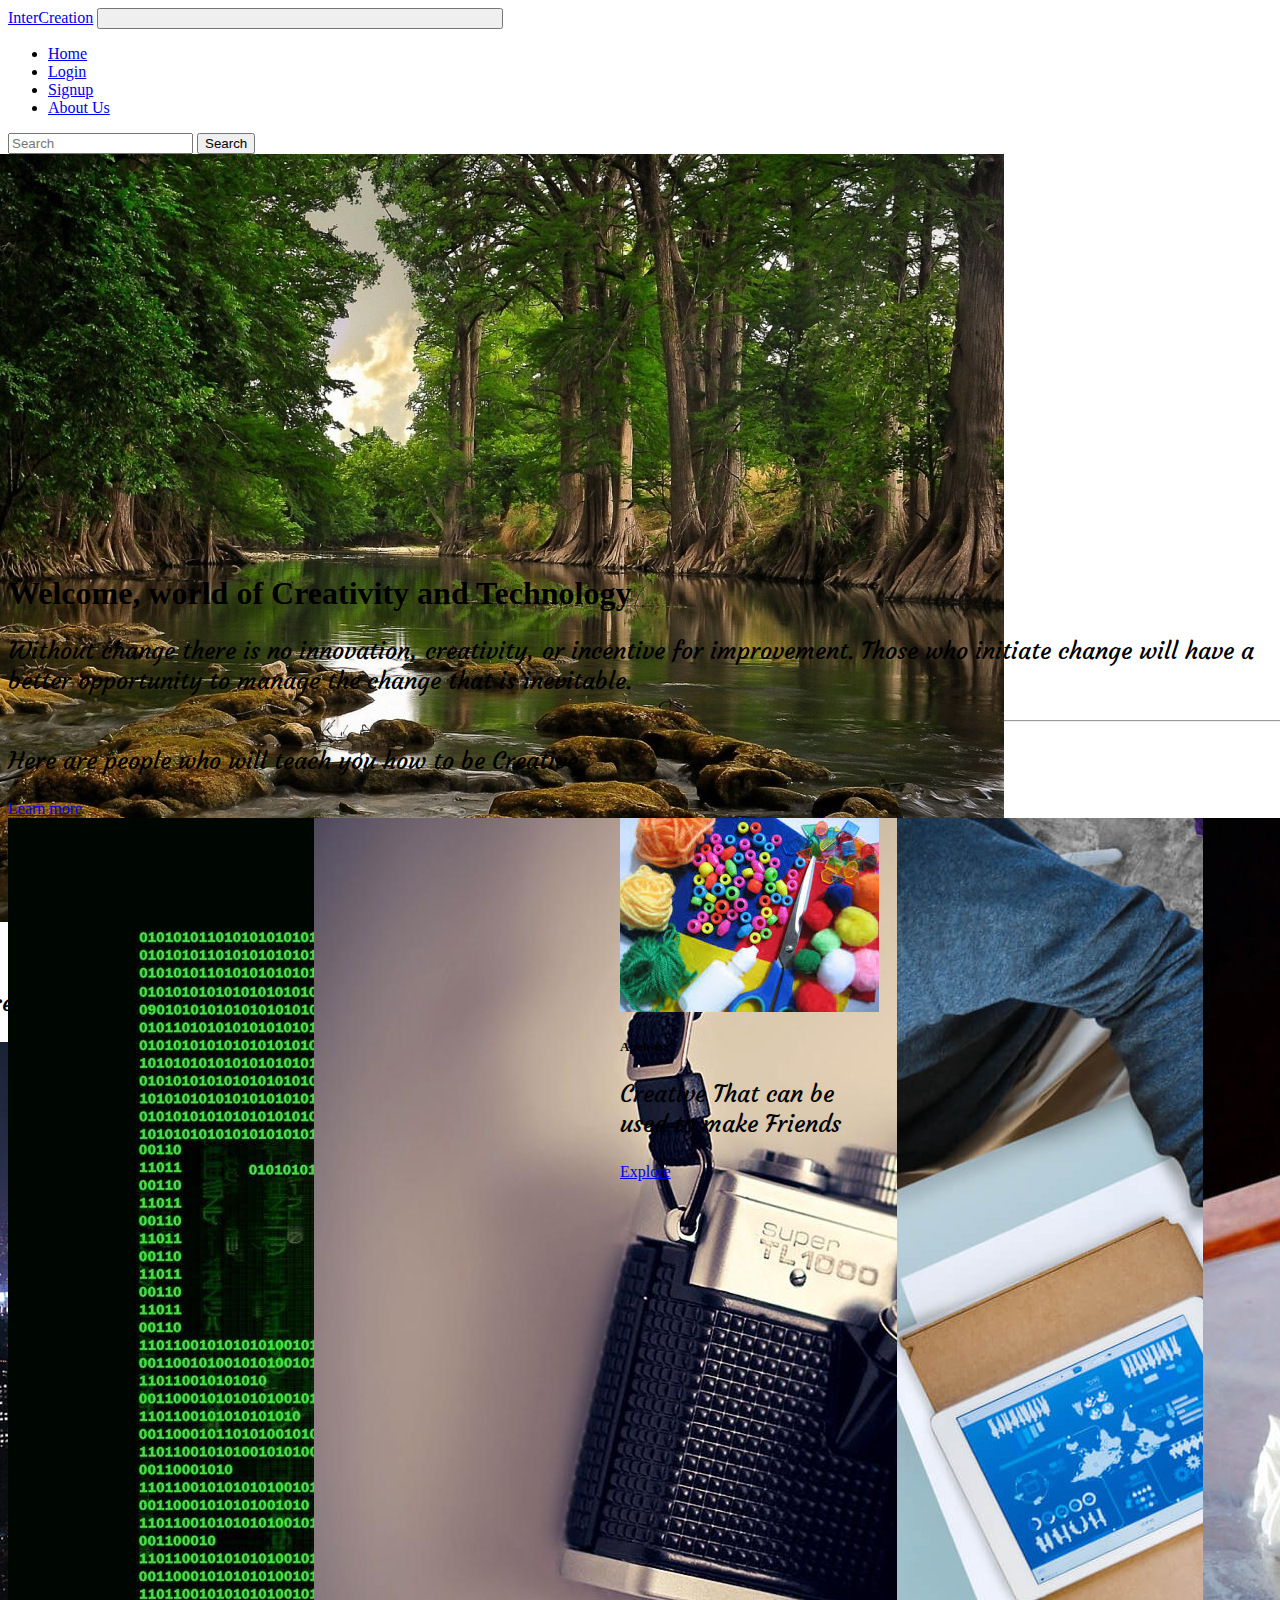
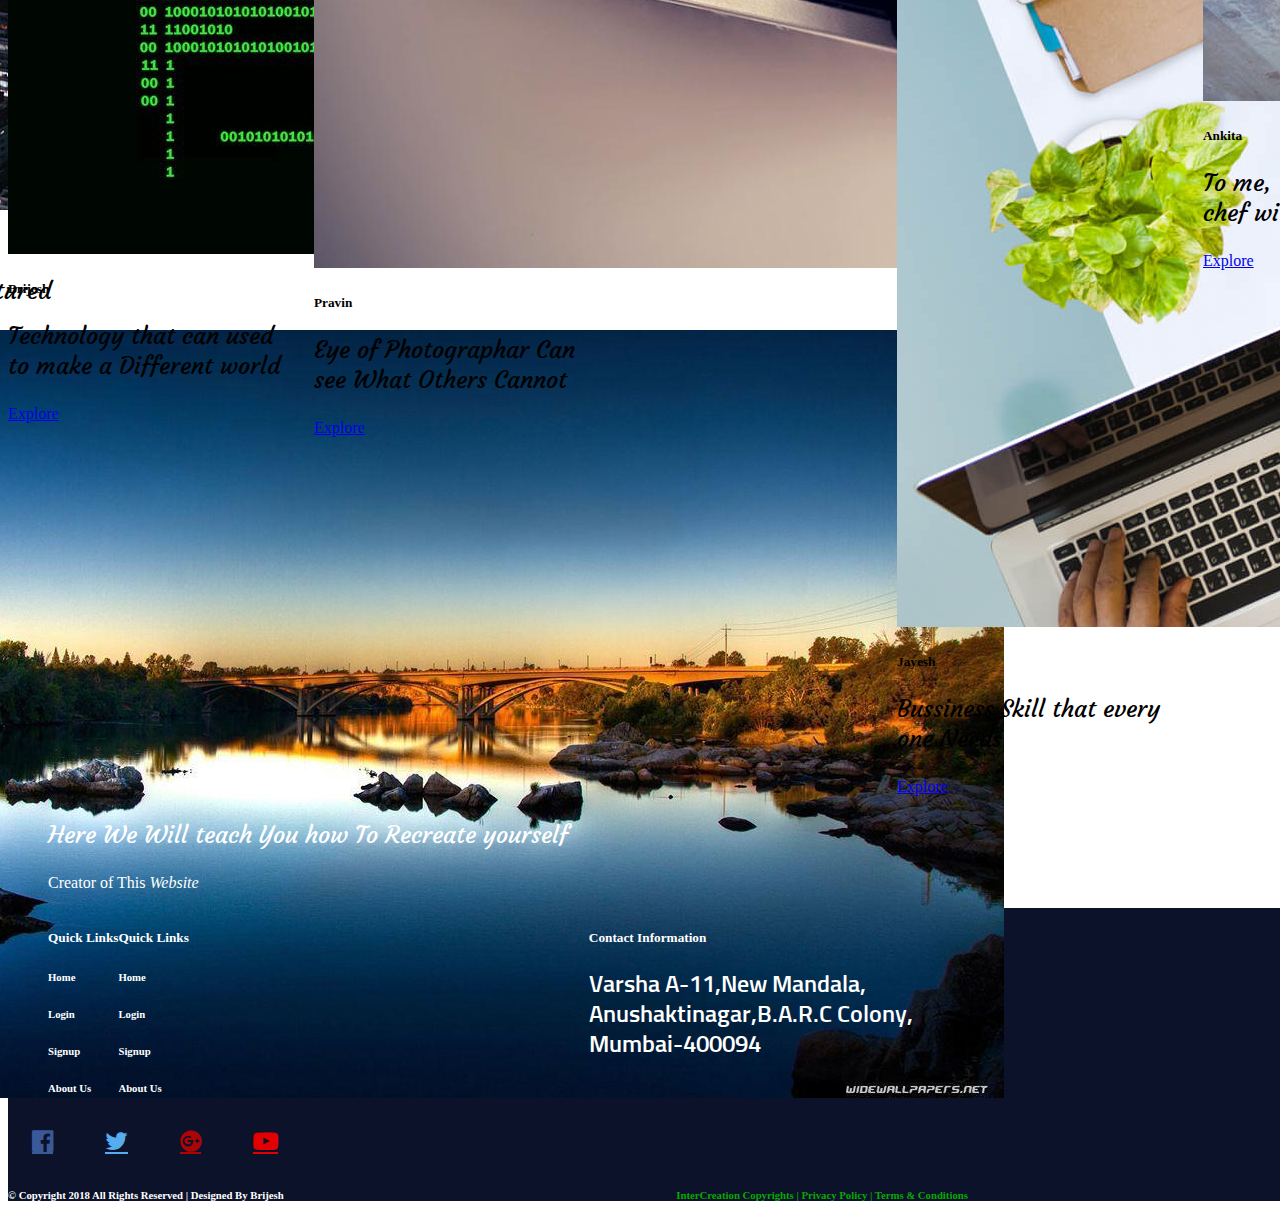
==== commit 3a7164da: "ankita" ====
--- a/index.html
+++ b/index.html
@@ -96,7 +96,7 @@
   <div class="card-body">
     <h5 class="card-title">Pravin</h5>
     <p class="card-text">Eye of Photographar Can see What Others Cannot</p>
-    <a href="#" class="btn btn-primary">Explore</a>
+    <a href="pravin.html" class="btn btn-primary">Explore</a>
   </div>
 </div>
 <div class="card animated zoomIn" style="width: 18rem;margin-left: 18px;">
@@ -120,7 +120,7 @@
   <div class="card-body">
     <h5 class="card-title">Ankita</h5>
     <p class="card-text">To me, there's no great chef without a great team</p>
-    <a href="#" class="btn btn-primary">Explore</a>
+    <a href="ankita.html" class="btn btn-primary">Explore</a>
   </div>
 </div>
 </div>
--- a/style.css
+++ b/style.css
@@ -16,6 +16,7 @@
 	justify-content: center;
 	width: 1366px;
   	height:400px;
+    background-size: cover;
 }
 @media only screen and (min-width : 1200px) {
   .carousel-caption
@@ -93,7 +94,7 @@
     color: #55ACEE;
 }
 span{
-    padding-left: 450px;
+    padding-left: 390px;
     text-align: right;
     color: #08A800;
 }